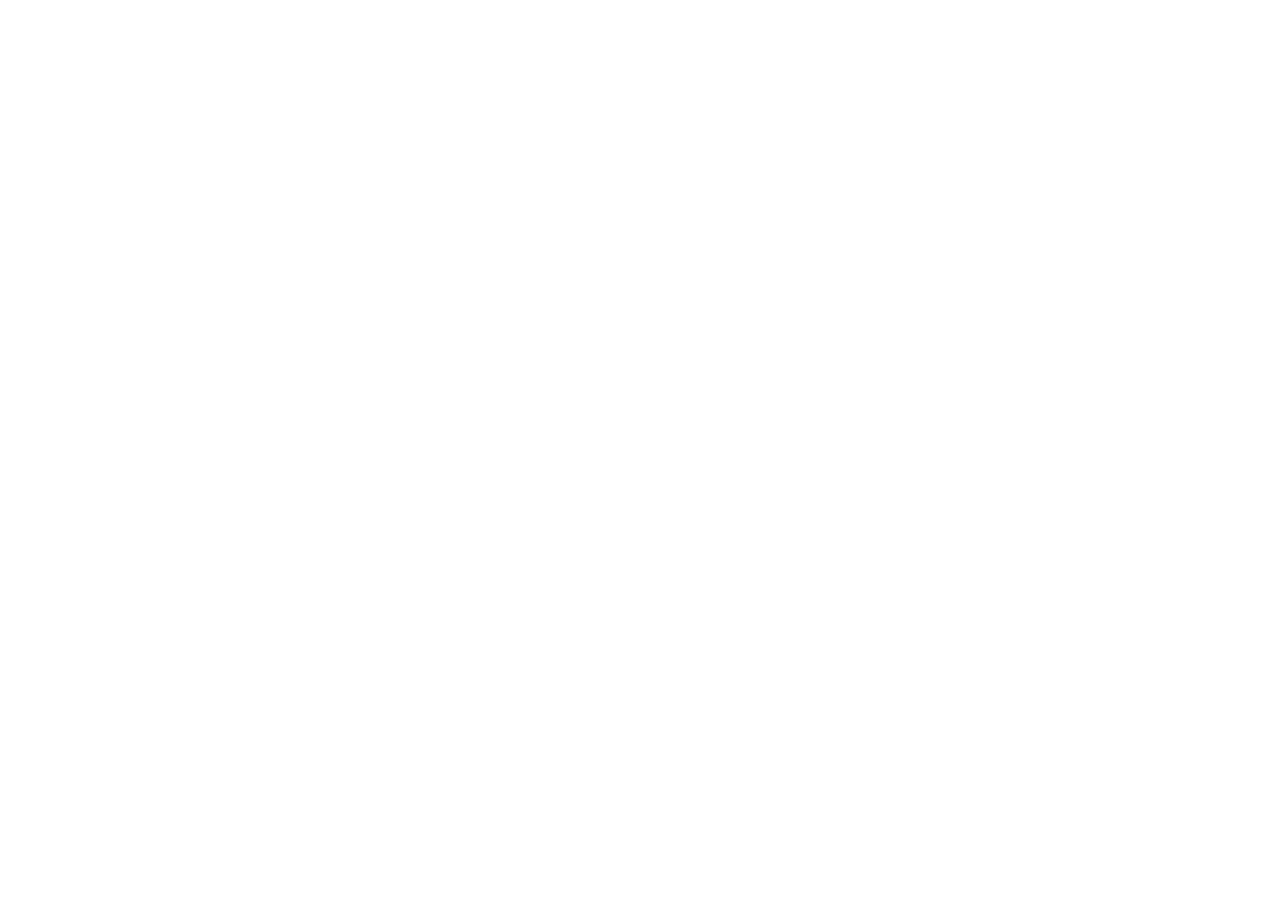
==== www/simply-code/index.html @ fb3fd599 "Add empty Simply-Code setup." ====
<!DOCTYPE HTML>
<html lang="en">
  <head>
    <meta charset="utf-8">
    <!-- Component CSS -->
    <style>
      /* QUnit iframe */
      .qunit-code {
        display: none;
      }
      iframe.qunit {
        border: 0;
        width: 100%;
        height: 0px;
      }

      /* code-method block */
      .sb-code-method {
        width: 100%;
      }
      .sb-component summary span[data-count] {
        font-weight: bold;
      }
      .sb-component summary span[data-count]:after {
        content: '(' attr(data-count) ')';
      }
      .sb-component summary span[data-count=""],
      .sb-component summary span[data-count="0"] {
        font-weight: normal;
      }
      .sb-component summary span[data-count=""]:after,
      .sb-component summary span[data-count="0"]:after {
        content: '';
      }
      /* HTML validator */
      .sb-html-valid,
      .sb-html-invalid {
        padding: 4px 10px;
        background-color: #D2E0E6;
        color: #2B81AF;
      }
      .sb-html-valid {
        border-top: 5px solid #C6E746; /* pass color from qunit */
        border-bottom-left-radius: 8px;
        border-bottom-right-radius: 8px;
        margin-bottom: 10px;
      }
      .sb-html-invalid {
        border-top: 5px solid #EE5757; /* fail color from qunit */
      }
      .sb-html-messages:not(.simply-empty) {
        padding: 4px 10px;
        border-bottom-left-radius: 8px;
        border-bottom-right-radius: 8px;
        margin-bottom: 10px;
        background-color: #D2E0E6;
        color: #2B81AF;
      }
      .sb-html-message:not(:last-child) {
        border-bottom: 1px solid #2B81AF;
      }
      .sb-html-message [data-simply-field=firstLine]:not(:empty):after {
        content: " - ";
      }

      /* App full preview */
      .sb-preview-code {
        display: none;
      }
      .sb-preview-data {
        display: none;
      }
      .sb-preview-code [data-simply-list-item]:last-child .trailingComma {
        display: none;
      }
      .sb-full-preview-container {
        height: calc(0.6 * 768px);
        width: calc(0.6 * 1280px);
      }
      iframe.sb-full-preview {
        width: 1280px;
        height: 768px;
        transform: scale(0.6);
        transform-origin: top left;
        position: absolute;
        background-color: white;
      }
      :root {
        --sb-component-preview-scale: 0.4;
      }
      iframe.sb-component-preview {
        width: calc(480px/var(--sb-component-preview-scale));
        height: calc(300px/var(--sb-component-preview-scale));
        transform: scale(var(--sb-component-preview-scale));
        transform-origin: top left;
        position: absolute;
        background-color: white;
      }
    </style>
    <!-- /Component CSS -->
    <!-- Head HTML -->
    <!-- base layout -->
    <link rel="stylesheet" href="css/style.css">
    <link rel="stylesheet" href="css/extra.css">
    <!-- Forward to https -->
    <script>
      if (document.location.protocol == "http:") {
        document.location.href = document.location.href.replace(/^http:/, "https:");
      }
    </script>
    <!-- /Head HTML -->
    <script>
      var simplyDataApi = {};
      var simplyApp = {};

      window.addEventListener("simply-content-loaded", function() {
        simply.bind = false;
        /* Raw API */
        var simplyRawApi = {
          url : "/api/",
          headers : {
            'Accept': 'application/json',
            'Content-Type': 'application/json'
          },
          encodeGetParams : function(params) {
            if (!params) {
              return "";
            }
            return Object.entries(params).map(function(keyvalue) {
              return "?" + keyvalue.map(encodeURIComponent).join("=")
            }).join("&");
          },
          get : function(endpoint, params={}) {
            if (!params.token && editor.pageData.token) {
              params.token = editor.pageData.token;
            }
            if (params.token) {
              this.headers['Authorization'] = "Bearer " + params.token;
              delete params.token;
            } else {
              delete this.headers.Authentication;
            }
            return fetch(simplyRawApi.url + endpoint + "/" + simplyRawApi.encodeGetParams(params), {
              mode : 'cors',
              headers: this.headers
            });
          },
          post : function(endpoint, params={}) {
            if (!params.token && editor.pageData.token) {
              params.token = editor.pageData.token;
            }
            if (params.token) {
              this.headers['Authorization'] = "Bearer " + params.token;
              delete params.token;
            } else {
              delete this.headers.Authentication;
            }
            return fetch(simplyRawApi.url + endpoint + "/", {
              mode : 'cors',
              headers: this.headers,
              method: "POST",
              body: JSON.stringify(params, null, "\t")
            });
          },
          postRaw : function(endpoint, params={}, body) {
            if (!params.token && editor.pageData.token) {
              params.token = editor.pageData.token;
            }
            if (params.token) {
              this.headers['Authorization'] = "Bearer " + params.token;
              delete params.token;
            } else {
              delete this.headers.Authentication;
            }
            return fetch(simplyRawApi.url + endpoint + "/", {
              mode : 'cors',
              headers: this.headers,
              method: "POST",
              body: body
            });
          },
          put : function(endpoint, params={}) {
            if (!params.token && editor.pageData.token) {
              params.token = editor.pageData.token;
            }
            if (params.token) {
              this.headers['Authorization'] = "Bearer " + params.token;
              delete params.token;
            } else {
              delete this.headers.Authentication;
            }
            return fetch(simplyRawApi.url + endpoint + "/", {
              mode: 'cors',
              headers: this.headers,
              method: "PUT",
              body: JSON.stringify(params, null, "\t")
            });
          },
          putRaw : function(endpoint, params={}, body) {
            if (!params.token && editor.pageData.token) {
              params.token = editor.pageData.token;
            }
            if (params.token) {
              this.headers['Authorization'] = "Bearer " + params.token;
              delete params.token;
            } else {
              delete this.headers.Authentication;
            }
            return fetch(simplyRawApi.url + endpoint + "/", {
              mode: 'cors',
              headers: this.headers,
              method: "PUT",
              body: body
            });
          },
          delete : function(endpoint, params={}) {
            if (!params.token && editor.pageData.token) {
              params.token = editor.pageData.token;
            }
            if (params.token) {
              this.headers['Authorization'] = "Bearer " + params.token;
              delete params.token;
            } else {
              delete this.headers.Authentication;
            }
            return fetch(simplyRawApi.url + endpoint + "/" + simplyRawApi.encodeGetParams(params), {
              mode : 'cors',
              headers: this.headers,
              method: "DELETE"
            });
          }
        };
        /* End of Raw API */

        /* Data API */
        simplyDataApi = {
          browse : function(path) {
            return simplyRawApi.get(path)
            .then(function(response) {
              if (response.status === 200) {
                return response.json();
              }
              throw new Error("browse failed", response.status);
            });
          },
          saveBaseComponentPart : function(component, part, contents) {
            return simplyRawApi.putRaw("base-components/" + component + "/" + part, {}, contents)
            .then(function(response) {
              if (response.status === 200) {
                return response.json();
              }
              throw new Error("saveBaseComponentPart failed", response.status);
            });
          },
          deleteBaseComponentPart : function(component, part) {
            return simplyRawApi.delete("base-components/" + component + "/" + part)
            .then(function(response) {
              if (response.status === 200) {
                return response.json();
              }
              throw new Error("deleteBaseComponentPart failed", response.status);
            });
          },
          deleteBaseComponent : function(component) {
            return simplyRawApi.delete("base-components/" + component)
            .then(function(response) {
              if (response.status === 200) {
                return response.json();
              }
              throw new Error("deleteComponent failed", response.status);
            });
          },
          getBaseComponent : function(component) {
            return simplyRawApi.get("base-components/" + component)
            .then(function(response) {
              if (response.status === 200) {
                return response.json();
              }
              throw new Error("getBaseComponent failed", response.status);
            });
          },
          listBaseComponents : function() {
            return simplyRawApi.get("base-components")
            .then(function(response) {
              if (response.status === 200) {
                return response.json();
              }
              throw new Error("listBaseComponents failed", response.status);
            });
          },
          getComponent : function(component) {
            return simplyRawApi.get("components/" + component)
            .then(function(response) {
              if (response.status === 200) {
                return response.json();
              }
              throw new Error("getComponent failed", response.status);
            });
          },
          saveComponentPart : function(component, part, contents) {
            return simplyRawApi.putRaw("components/" + component + "/" + part, {}, contents)
            .then(function(response) {
              if (response.status === 200) {
                return response.json();
              }
              throw new Error("saveComponentPart failed", response.status);
            });
          },
          deleteComponent : function(component) {
            return simplyRawApi.delete("components/" + component)
            .then(function(response) {
              if (response.status === 200) {
                return response.json();
              }
              throw new Error("deleteComponent failed", response.status);
            });
          },
          deleteComponentPart : function(component, part) {
            return simplyRawApi.delete("components/" + component + "/" + part)
            .then(function(response) {
              if (response.status === 200) {
                return response.json();
              }
              throw new Error("deleteComponentPart failed", response.status);
            });
          },
          listComponents : function() {
            return simplyRawApi.get("components")
            .then(function(response) {
              if (response.status === 200) {
                return response.json();
              }
              throw new Error("listComponents failed", response.status);
            });
          },
          getPage : function(component) {
            return simplyRawApi.get("pages/" + component)
            .then(function(response) {
              if (response.status === 200) {
                return response.json();
              }
              throw new Error("getPage failed", response.status);
            });
          },
          savePagePart : function(component, part, contents) {
            return simplyRawApi.putRaw("pages/" + component + "/" + part, {}, contents)
            .then(function(response) {
              if (response.status === 200) {
                return response.json();
              }
              throw new Error("savePagePart failed", response.status);
            });
          },
          deletePagePart : function(component, part) {
            return simplyRawApi.delete("pages/" + component + "/" + part)
            .then(function(response) {
              if (response.status === 200) {
                return response.json();
              }
              throw new Error("deletePagePart failed", response.status);
            });
          },
          deletePage : function(component) {
            return simplyRawApi.delete("pages/" + component)
            .then(function(response) {
              if (response.status === 200) {
                return response.json();
              }
              throw new Error("deleteComponent failed", response.status);
            });
          },
          savePageFramePart : function(part, contents) {
            return simplyRawApi.putRaw("page-frame/" + part, {}, contents)
            .then(function(response) {
              if (response.status === 200) {
                return response.json();
              }
              throw new Error("savePageFramePart failed", response.status);
            });
          },
          getPageFrame : function() {
            return simplyRawApi.get("page-frame")
            .then(function(response) {
              if (response.status === 200) {
                return response.json();
              }
              throw new Error("getPageFrame failed", response.status);
            });
          },
          listPages : function() {
            return simplyRawApi.get("pages")
            .then(function(response) {
              if (response.status === 200) {
                return response.json();
              }
              throw new Error("listPages failed", response.status);
            });
          },
          saveAppHtml : function(appHtml) {
            return simplyRawApi.putRaw("generated.html", {}, appHtml)
            .then(function(response) {
              if (response.status === 200) {
                return response.json();
              }
              throw new Error("saveAppHtml failed", response.status);
            });
          }
        };
        /* End of Data API */

        simplyApp = simply.app({
          /* Actions */
          actions: {
            getMainMenu : function() {
              return new Promise(function(resolve, reject) {
                return resolve(
	              [
	                {
	                   item : {
	                     innerHTML : "Base components",
	                     href : "#base",
                         "data-path" : "base-components"
	                   }
	                },
	                {
	                   item : {
	                     innerHTML : "Components",
	                     href : "#components",
                         "data-path" : "components"
                       }
                    },
                    {
                       item : {
                         innerHTML : "Page frame",
                         href : "#page-frame",
                         "data-path" : "page-frame"
                       }
                    },
                    {
                       item : {
                         innerHTML : "Pages",
                         href : "#pages",
                         "data-path" : "pages"
	                   }
	                }
	              ]
                );
              });
            },
            browse : function(path) {
              return simplyDataApi.browse(path)
              .catch(function(error) {
                return [];
              });
            },
            saveBaseComponent : function(component) {
              var promises = [];
              for (var name in component.parts) {
                if (component.parts[name].length) { 
                  promises.push(simplyDataApi.saveBaseComponentPart(component.id, name, JSON.stringify(component.parts[name])));
                } else {
                  editor.pageData.parts.forEach(function(part) {
                    if (part.id == name) {
                       promises.push(simplyDataApi.deleteBaseComponentPart(component.id, name));
                    }
                  });
                }
              };

              var meta = clone(component);
              delete meta.parts;
              promises.push(simplyDataApi.saveBaseComponentPart(meta.id, "meta", JSON.stringify(meta)));

              return Promise.all(promises)
              .then(function() {
                return true;
              });
            },
            deleteBaseComponent : function(component) {
              return simplyDataApi.deleteBaseComponent(component);
            },
            getBaseComponent : function(component) {
              return simplyDataApi.getBaseComponent(component);
            },
            listBaseComponents : function() {
              return simplyDataApi.listBaseComponents()
              .catch(function(error) {
                return [];
              });
            },
            getComponent : function(component) {
              return simplyDataApi.getComponent(component);
            },
            saveComponent : function(component) {
              var promises = [];
              for (var name in component.parts) {
                if (component.parts[name].length) { 
                  promises.push(simplyDataApi.saveComponentPart(component.id, name, JSON.stringify(component.parts[name])));
                } else {
                  editor.pageData.parts.forEach(function(part) {
                    if (part.id == name) {
                       promises.push(simplyDataApi.deleteComponentPart(component.id, name));
                    }
                  });
                }
              };

              var meta = clone(component);
              delete meta.parts;
              promises.push(simplyDataApi.saveComponentPart(meta.id, "meta", JSON.stringify(meta)));

              return Promise.all(promises)
              .then(function() {
                return true;
              });
            },
            deleteComponent : function(component) {
              return simplyDataApi.deleteComponent(component);
            },
            listComponents : function() {
              return simplyDataApi.listComponents()
              .catch(function(error) {
                return [];
              });
            },
            getPage : function(component) {
              return simplyDataApi.getPage(component);
            },
            savePage : function(component) {
              var promises = [];
              for (var name in component.parts) {
                if (component.parts[name].length) { 
                  promises.push(simplyDataApi.savePagePart(component.id, name, JSON.stringify(component.parts[name])));
                } else {
                  editor.pageData.parts.forEach(function(part) {
                    if (part.id == name) {
                       promises.push(simplyDataApi.deletePagePart(component.id, name));
                    }
                  });
                }
              };

              var meta = clone(component);
              delete meta.parts;
              promises.push(simplyDataApi.savePagePart(meta.id, "meta", JSON.stringify(meta)));

              return Promise.all(promises)
              .then(function() {
                return true;
              });
            },
            deletePage : function(component) {
              return simplyDataApi.deletePage(component);
            },
            getPageFrame : function() {
              return simplyDataApi.getPageFrame()
              .catch(function(error) {
                return [];
              });
            },
            savePageFrame : function(component) {
              var promises = [];
              for (var name in component.parts) {
                if (component.parts[name].length) { 
                  promises.push(simplyDataApi.savePageFramePart(name, JSON.stringify(component.parts[name])));
                }
              };

              var meta = clone(component);
              delete meta.parts;
              promises.push(simplyDataApi.savePageFramePart("meta", JSON.stringify(meta)));

              return Promise.all(promises)
              .then(function() {
                return true;
              });
            },
            listPages : function() {
              return simplyDataApi.listPages()
              .catch(function(error) {
                return [];
              });
            },
            saveAppHtml : function(appHtml) {
              return simplyDataApi.saveAppHtml(appHtml);
            },
            getBaseComponents : function() {
              var promises = [];
              return simplyApp.actions.listBaseComponents()
              .then(function(baseComponents) {
                baseComponents.forEach(function(baseComponent) {
                  promises.push(simplyApp.actions.getBaseComponent(baseComponent.id));
                });
              })
              .then(function() {
                return Promise.all(promises);
              });
            },
            getComponents : function() {
              var promises = [];
              return simplyApp.actions.listComponents()
              .then(function(components) {
                components.forEach(function(component) {
                  promises.push(simplyApp.actions.getComponent(component.id));
                });
              })
              .then(function() {
                return Promise.all(promises);
              });
            },
            getPages : function() {
              var promises = [];
              return simplyApp.actions.listPages()
              .then(function(pages) {
                pages.forEach(function(page) {
                  promises.push(simplyApp.actions.getPage(page.id));
                });
              })
              .then(function() {
                return Promise.all(promises);
              });
            },
            getAppData : function() {
              var appData = {
              };
              return simplyApp.actions.getPageFrame()
              .then(function(component) {
                var frame = {};
                component.forEach(function(part) {
                  if (part.id == "meta") {
                    return;
                  };
                  frame[part.id] = JSON.parse(part.contents);
                });
                appData.pageFrame = frame;
              })
              .then(function() {
                var promises = [
                  simplyApp.actions.getBaseComponents(),
                  simplyApp.actions.getComponents(),
                  simplyApp.actions.getPages()
                ];
                return Promise.all(promises);
              })
              .then(function(appComponents) {
                appComponents.forEach(function(appComponent) {
                  appComponent.forEach(function(component) {
                    component.forEach(function(part) {
                      if (part.id == "meta") {
                        return;
                      };

                      if (typeof appData[part.id] === "undefined") {
                        appData[part.id] = [];
                      }
                      parts = JSON.parse(part.contents);
                      parts.forEach(function(entry) {
                        appData[part.id].push(entry);
                      });
                    });
                  });
                });
              })
              .then(function() {
                if (appData["routes"]) {
                  appData["routes"].sort(function(a, b) {
                    if (a.route.length > b.route.length) {
                      return -1;
                    } else if (a.route.length < b.route.length) {
                      return 1;
                    } else {
                      return 0;
                    }
                  });
                }

                return appData;
              });
            }
          },
          /* /Actions */
          /* Commands */
          commands: {
            autoRunPreviews : function(el) {
              // var previewRunners = document.querySelectorAll(".sb-component[open] iframe.sb-preview,iframe.sb-full-preview");
              var previewRunners = document.querySelectorAll("iframe.sb-full-preview");
              previewRunners.forEach(function(previewRunner) {
                previewRunner.contentWindow.document.previewRunner = previewRunner;
                previewRunner.parentNode.querySelectorAll(".sb-preview-code [data-simply-list-item]:last-child .trailingComma").forEach(function(element) {
                  element.remove();
                });
                simplyApp.commands.resetPreview(previewRunner)
                .then(function(previewRunner) {
                  previewRunner.contentWindow.document.open();
                  previewRunner.contentWindow.document.write(previewRunner.parentNode.querySelector(".sb-preview-code").innerText);
                  previewRunner.contentWindow.document.close();
                });
              });

              var previewRunners = document.querySelectorAll("iframe.sb-component-preview");
              previewRunners.forEach(function(previewRunner) {
                previewRunner.contentWindow.document.previewRunner = previewRunner;
                previewRunner.parentNode.querySelectorAll(".sb-preview-code [data-simply-list-item]:last-child .trailingComma").forEach(function(element) {
                  element.remove();
                });
                simplyApp.commands.resetPreview(previewRunner)
                .then(function(previewRunner) {
	              previewRunner.contentWindow.document.open();
	              previewRunner.contentWindow.document.write(document.querySelector(".sb-preview-app-head").innerText);
	              previewRunner.contentWindow.document.write(previewRunner.parentNode.querySelector(".sb-preview-code").innerText);
	              previewRunner.contentWindow.document.write(document.querySelector(".sb-preview-app-foot").innerText);
	              previewRunner.contentWindow.document.close();
                  previewRunner.contentWindow.addEventListener("simply-content-loaded", function() {
                    previewRunner.contentWindow.editor.pageData = JSON.parse(previewRunner.parentNode.querySelector(".sb-preview-data").innerText);
                  });
                });
              });
            },
            resetPreview : function(el) {
              return new Promise(function(resolve, reject) {
                var newRunner = el.cloneNode(false);
                newRunner.addEventListener("load", function() {
                  resolve(newRunner);
                });
                el.parentNode.insertBefore(newRunner, el);
                el.remove();
              });
            },
            autoRunTests : function(el) {
              var testRunners = document.querySelectorAll(".sb-component[open] iframe.qunit");
              testRunners.forEach(function(testRunner) {
                simplyApp.commands.resetPreview(testRunner)
                .then(function(testRunner) {
                  testRunner.contentWindow.document.testRunner = testRunner;
                  testRunner.contentWindow.document.open();
                  testRunner.contentWindow.document.write(testRunner.parentNode.querySelector(".qunit-code").innerText);
                  testRunner.contentWindow.document.close();
                });
              });
            },
            codeMirrorInit : function() {
              var textareas = document.querySelectorAll(".sb-component[open] textarea[data-codemirror-mode]:not([style])");
              textareas.forEach(function(textarea) {
                var mode = "javascript";
                if (textarea.hasAttribute("data-codemirror-mode")) {
                  mode = textarea.getAttribute("data-codemirror-mode");
                }
                switch (mode) {
                  case "css":
                    // no change needed
                  break;
                  case "html":
                    mode = {
                      name: "html",
                      htmlMode : true,
                      matchClosing : true
                    }
                  break;
                  case "htmlmixed":
                    mode = {
                      name: "htmlmixed",
                      tags: {
                        style: [[null, null, "css"]],
                        script: [[null, null, "javascript"]]
                      }
                    };
                  break;
                  case "javascript":
                    // no change needed
                  break;
                  case "json":
                    mode = {
                      name : "javascript",
                      json : true
                    };
                  break;
                  default:
                    mode = "javascript";
                  break;
                }
                var cm = CodeMirror.fromTextArea(textarea, {
                  lineNumbers: true,
                  theme: "base16-dark",
                  mode: mode
                });
                cm.on("change", function(event) {
                  cm.getTextArea().dataBinding.set(cm.getValue());
                });
              });
            },
            addAction : function(el) {
              editor.pageData.component.parts.actions.push({});
            },
            addBodyHtml : function(el) {
              editor.pageData.component.parts.bodyHtml.push({});
            },
            addCommand : function(el) {
              editor.pageData.component.parts.commands.push({});
            },
            addComponentCss : function(el) {
              editor.pageData.component.parts.componentCss.push({});
            },
            addComponentTemplate : function(el) {
              editor.pageData.component.parts.componentTemplates.push({});
            },
            addDataApiMethod : function(el) {
              editor.pageData.component.parts.dataApi.push({});
            },
            addDataSource : function(el) {
              editor.pageData.component.parts.dataSources.push({});
            },
            addFootHtml : function(el) {
              editor.pageData.component.parts.footHtml.push({});
            },
            addHeadHtml : function(el) {
              editor.pageData.component.parts.headHtml.push({});
            },
            addPageCss : function(el) {
              editor.pageData.component.parts.pageCss.push({});
            },
            addPageTemplate : function(el) {
              editor.pageData.component.parts.pageTemplates.push({});
            },
            addTest : function(el) {
              el.previousElementSibling.dataBinding.config.data.tests.push({});
            },
            addRawApiMethod : function(el) {
              editor.pageData.component.parts.rawApi.push({});
            },
            addRoute : function(el) {
              editor.pageData.component.parts.routes.push({});
            },
            addSorter : function(el) {
              editor.pageData.component.parts.sorters.push({});
            },
            addTransformer : function(el) {
              editor.pageData.component.parts.transformers.push({});
            },
            deleteEntry : function(el) {
              if (!confirm("Delete this?")) {
                return;
              }
              var target = el;
              while (!target.hasAttribute("data-simply-list-item")) {
                target = target.parentNode;
              }
              var parent = target.parentNode;
              target.parentNode.removeChild(target);
            },
            initEditors : function(el) {
              if (el.parentNode.hasAttribute("open")) {
                el.parentNode.removeAttribute("open");
              } else {
                el.parentNode.setAttribute("open", "");
              }
              simplyApp.commands.codeMirrorInit();
              simplyApp.commands.autoRunTests();
            },
            navigate : function(el) {
              if (el.hasAttribute("href")) {
                document.location.href = el.getAttribute("href");
              } else if (el.querySelector("[href]")) {
                document.location.href = el.querySelector("[href]").getAttribute("href");
              }
            },
            collapseMenu : function(el) {
              if (!el.hasAttribute("open")) {
                return simplyApp.commands.expandMenu(el);
              }
              el.removeAttribute("open");
              el.querySelector("ul").dataBinding.set([]);
            },
            expandMenu : function(el) {
              if (el.hasAttribute("open")) {
                return simplyApp.commands.collapseMenu(el);
              }
              el.setAttribute("open", "");
              var path = el.querySelector("a").getAttribute("data-path");
              var link =  el.querySelector("a").href;
              simplyApp.actions.browse(path)
              .then(function(components) {
                var menu = [];
                components.forEach(function(component) {
                  menu.push(
                    {
                      item : {
                        innerHTML : component.id,
                        href : link + "/" + component.id
                      }
                    }
                  );
                });
                el.querySelector("ul").dataBinding.set(menu);
              });
            },
            saveBaseComponent : function() {
              simplyApp.actions.saveBaseComponent(editor.pageData.component)
              .then(function() {
                editor.pageData.alerts.unshift({
                  "data-simply-template" : "info",
                  "message" : "BaseComponent saved.",
                  "state" : "new"
                });
              });
            },
            deleteBaseComponent : function() {
              if (!confirm("Delete base component?")) {
                return;
              }
              simplyApp.actions.deleteBaseComponent(
                editor.pageData.component.id
              )
              .then(function() {
                editor.pageData.alerts.unshift({
                  "data-simply-template" : "info",
                  "message" : "BaseComponent deleted.",
                  "state" : "new"
                });
                document.location.hash="base/";
              });
            },
            createBaseComponent : function() {
              var newComponent = editor.pageData.newComponent;
              simplyApp.actions.saveBaseComponent(newComponent)
              .then(function() {
                editor.pageData.alerts.unshift({
                  "data-simply-template" : "info",
                           "message" : "BaseComponent created.",
                       "state" : "new"
                });
                document.location.hash="base/" + newComponent.id;
              });
            },
            saveComponent : function() {
              simplyApp.actions.saveComponent(editor.pageData.component)
              .then(function() {
                editor.pageData.alerts.unshift({
                  "data-simply-template" : "info",
                  "message" : "Component saved.",
                  "state" : "new"
                });
              });
            },
            deleteComponent : function() {
              if (!confirm("Delete component?")) {
                return;
              }
              simplyApp.actions.deleteComponent(
                editor.pageData.component.id
              )
              .then(function() {
                editor.pageData.alerts.unshift({
                  "data-simply-template" : "info",
                  "message" : "Component deleted.",
                  "state" : "new"
                });
                document.location.hash="components/";
              });
            },
            createComponent : function() {
              var newComponent = editor.pageData.newComponent;
              simplyApp.actions.saveComponent(newComponent)
              .then(function() {
                editor.pageData.alerts.unshift({
                  "data-simply-template" : "info",
                           "message" : "Component created.",
                       "state" : "new"
                });
                document.location.hash="components/" + newComponent.id;
              });
            },
            savePage : function() {
              simplyApp.actions.savePage(editor.pageData.component)
              .then(function() {
                editor.pageData.alerts.unshift({
                  "data-simply-template" : "info",
                  "message" : "Page saved.",
                  "state" : "new"
                });
              });
            },
            deletePage : function() {
              if (!confirm("Delete page?")) {
                return;
              }
              simplyApp.actions.deletePage(
                editor.pageData.component.id
              )
              .then(function() {
                editor.pageData.alerts.unshift({
                  "data-simply-template" : "info",
                  "message" : "Page deleted.",
                  "state" : "new"
                });
                document.location.hash="pages/";
              });
            },
            savePageFrame : function() {
              simplyApp.actions.savePageFrame(editor.pageData.component)
              .then(function() {
                editor.pageData.alerts.unshift({
                  "data-simply-template" : "info",
                  "message" : "Page frame saved.",
                  "state" : "new"
                });
              });
            },
            createPage : function() {
              var newComponent = editor.pageData.newComponent;
              simplyApp.actions.savePage(newComponent)
              .then(function() {
                editor.pageData.alerts.unshift({
                  "data-simply-template" : "info",
                           "message" : "Page created.",
                       "state" : "new"
                });
                document.location.hash="pages/" + newComponent.id;
              });
            },
            saveAppHtml : function() {
              var appHtml = document.querySelector(".sb-preview-code").innerText;
              appHtml = appHtml.replaceAll(/^(\n)+/g, '');
              appHtml = appHtml.replaceAll(/(\n)+/g, '\n');
              simplyApp.actions.saveAppHtml(appHtml)
              .then(function() {
                editor.pageData.alerts.unshift({
                  "data-simply-template" : "info",
                  "message" : "App published!",
                  "state" : "new"
                });
              });
            }
          },
          /* /Commands */
          /* Routes */
          routes: {
            "#components/:component" : function(params) {
              editor.pageData.app = {};
              simplyApp.actions.getAppData()
              .then(function(appData) {
                editor.pageData.app = appData;
              })
              .then(function() {
                return simplyApp.actions.getComponent(params.component);
              })
              .then(function(parts) {
                var component = {
                  id : params.component
                };

                parts = parts.filter(function(part) {
                  if (part.id == "meta") {
                    component = JSON.parse(part.contents);
                    component.id = params.component;
                    return false;
                  }
                  return true;
                });
                if (typeof component.parts === "undefined") {
                  component.parts = {
                    componentTemplates : [],
                    componentCss : [],
                    commands : [],
                    actions : [],
                    dataApi : [],
                    routes : [],
                    transformers : [],
                    dataSources : [],
                    sorters : []
                  };
                }
                var count = {};
                parts.forEach(function(part) {
                  component.parts[part.id] = JSON.parse(part.contents);
                  count[part.id] = component.parts[part.id].length;
                });
                editor.pageData.component = component;
                editor.pageData.parts = parts;
                editor.pageData.count = count;
                editor.pageData.page = "Edit component";
              })
              .then(function() {
                setTimeout(function() { // FIXME: Wait for the CSS to be available;
                  simplyApp.commands.autoRunPreviews();
                }, 1000);
              });
            },
            "#pages/:component" : function(params) {
              editor.pageData.app = {};
              simplyApp.actions.getAppData()
              .then(function(appData) {
                editor.pageData.app = appData;
              })
              .then(function() {
                return simplyApp.actions.getPage(params.component);
              })
              .then(function(parts) {
                var component = {
                  id : params.component
                };

                parts = parts.filter(function(part) {
                  if (part.id == "meta") {
                    component = JSON.parse(part.contents);
                    component.id = params.component;
                    return false;
                  }
                  return true;
                });
                if (typeof component.parts === "undefined") {
                  component.parts = {
                    pageTemplates : [],
                    pageCss : [],
                    commands : [],
                    actions : [],
                    dataApi : [],
                    routes : [],
                    transformers : [],
                    dataSources : [],
                    sorters : []
                  };
                }
                var count = {};
                parts.forEach(function(part) {
                  component.parts[part.id] = JSON.parse(part.contents);
                  count[part.id] = component.parts[part.id].length;
                });
                editor.pageData.component = component;
                editor.pageData.parts = parts;
                editor.pageData.count = count;
                editor.pageData.page = "Edit page";
              })
              .then(function() {
                setTimeout(function() { // FIXME: Wait for the CSS to be available;
                  simplyApp.commands.autoRunPreviews();
                }, 1000);
              });
            },
            "#base/:component" : function(params) {
              simplyApp.actions.getBaseComponent(params.component)
              .then(function(parts) {
                var component = {
                  id : params.component
                };

                parts = parts.filter(function(part) {
                  if (part.id == "meta") {
                    component = JSON.parse(part.contents);
                    component.id = params.component;
                    return false;
                  }
                  return true;
                });
                if (typeof component.parts === "undefined") {
                  component.parts = {
                    headHtml : [],
                    bodyHtml : [],
                    footHtml : [],
                    commands : [],
                    actions : [],
                    routes : [],
                    rawApi : []
                  };
                }
                var count = {};
                parts.forEach(function(part) {
                  component.parts[part.id] = JSON.parse(part.contents);
                  count[part.id] = component.parts[part.id].length;
                });
                editor.pageData.component = component;
                editor.pageData.parts = parts;
                editor.pageData.count = count;
                editor.pageData.page = "Edit base component";
              });
            },
            "#components" : function() {
              simplyApp.actions.listComponents()
              .then(function(components) {
                editor.pageData.components = components;
                editor.pageData.page = "List components";
              });
            },
            "#page-frame" : function() {
              simplyApp.actions.getPageFrame()
              .then(function(parts) {
                var component = {
                  id : "page-frame"
                };

                parts = parts.filter(function(part) {
                  if (part.id == "meta") {
                    component = JSON.parse(part.contents);
                    component.id = "page-frame";
                    return false;
                  }
                  return true;
                });
                if (typeof component.parts === "undefined") {
                  component.parts = {};
                }
                parts.forEach(function(part) {
                  component.parts[part.id] = JSON.parse(part.contents);
                });
                editor.pageData.component = component;
                editor.pageData.count = {};
                editor.pageData.page = "Edit page frame";
              });
            },
            "#publish" : function() {
              editor.pageData.app = {};
              simplyApp.actions.getAppData()
              .then(function(appData) {
                editor.pageData.app = appData;
                editor.pageData.page = "Publish App";
              })
              .then(function() {
                simplyApp.commands.autoRunPreviews();
              });
            },
            "#pages" : function() {
              simplyApp.actions.listPages()
              .then(function(components) {
                editor.pageData.components = components;
                editor.pageData.page = "Pages";
              });
            },
            "#base" : function() {
              simplyApp.actions.listBaseComponents()
              .then(function(components) {
                editor.pageData.components = components;
                editor.pageData.page = "Base components";
              });
            },
            "/" : function() {
              simplyApp.actions.listComponents()
              .then(function(components) {
                editor.pageData.components = components;
                editor.pageData.page = "List components";
              });
            }
          }
          /* /Routes */
        });

        function clone(ob) {
          return JSON.parse(JSON.stringify(ob));
        }

        function updateDataSource(name) {
          document.querySelectorAll('[data-simply-data="'+name+'"]').forEach(function(list) {
            editor.list.applyDataSource(list, name);
            list.dataBindingPaused = 0;
          });
        }
      });
    </script>
  </head>
  <body>
    <!-- Body HTML -->
    <!-- Load main menu -->
    <script>
      window.addEventListener("simply-content-loaded", function() {
        simplyApp.actions.getMainMenu()
        .then(function(menu) {
          editor.pageData.menu = menu;
        });
      });
    </script>
    <!-- HTML structure -->

    <div class="simply-toasts">
      <ul class="simply-toasts simply-space" data-simply-list="alerts">
        <template data-simply-template="error">
          <li class="simply-toast simply-toast-error simply-toast-autohide" data-simply-field="state" data-simply-content="attributes" data-simply-attributes="data-state">
            <div class="simply-space" data-simply-field="message"></div>
          </li>
        </template>
        <template data-simply-template="warning">
          <li class="simply-toast simply-toast-warning simply-toast-autohide" data-simply-field="state" data-simply-content="attributes" data-simply-attributes="data-state">
            <div class="simply-space" data-simply-field="message"></div>
          </li>
        </template>
        <template data-simply-template="info">
          <li class="simply-toast simply-toast-info simply-toast-autohide" data-simply-field="state" data-simply-content="attributes" data-simply-attributes="data-state">
            <div class="simply-space" data-simply-field="message"></div>
          </li>
        </template>
      </ul>
    </div>

    <!-- Toast styles -->

    <style>
      .simply-toasts {
        position: relative;
        z-index: 101;
      }
    </style>

    <!-- /Body HTML -->
    <!-- Component HTML templates -->
    <template id="componentActions">
      <details class="sb-component">
        <summary data-simply-command="initEditors" title="Actions provide the internal API for the app to use. It is called by routes and commands, and makes use of the Data API. Actions should not do any DOM access.">
          <span data-simply-field="count.actions" data-simply-content="attributes" data-simply-attributes="data-count">
            Actions
          </span>
          <span class="sb-controls">
            <button class="sb-button" data-simply-command="addAction">Add action</button>
          </span>
        </summary>
        <div class="sb-code-method" data-simply-list="component.parts.actions">
          <template>
            <div class="sb-part">
              <div class="sb-part-header">
                <div class="sb-tabs">
                  <input class="sb-tab" data-simply-field="action" placeholder="Action name, eg getItemList">
                  <label class="sb-tab">
                    <input type="radio" name="actionEditor" checked value="code" data-simply-field="editor">
                    <span>Code</span>
                  </label>
                  <label class="sb-tab">
                    <input type="radio" name="actionEditor" value="tests" data-simply-field="editor">
                    <span>Tests</span>
                  </label>
                </div>
                <div class="sb-options">
                  <button class="sb-button" data-simply-command="deleteEntry">Delete action</button>
                </div>
              </div>
              <div class="sb-editors" data-simply-field="editor" data-simply-content="template" data-simply-default-template="code">
                <template data-simply-template="code">
                  <div class="sb-editor-code">
                    <textarea data-codemirror-mode="javascript" data-simply-field="code" placeholder="function() {...}"></textarea>
                    <div is="simply-component" rel="componentQUnitActionRunner"></div>
                  </div>
                </template>
                <template data-simply-template="tests">
                  <div class="sb-editor-code">
                    <div is="simply-component" rel="componentQUnitTests"></div>
                  </div>
                </template>
              </div>
            </div>
          </template>
        </div>
      </details>
    </template>
    <template id="componentBodyHtml">
      <details class="sb-component">
        <summary data-simply-command="initEditors" title="These are added to the top of the &lt;body&gt; of the HTML">
          <span data-simply-field="count.bodyHtml" data-simply-content="attributes" data-simply-attributes="data-count">
            Additional body HTML
          </span>
          <span class="sb-controls">
            <button class="sb-button" data-simply-command="addBodyHtml">Add body HTML</button>
          </span>
        </summary>
        <div class="sb-code-method" data-simply-list="component.parts.bodyHtml">
          <template>
            <div class="sb-part">
              <div class="sb-part-header">
                <div class="sb-tabs">
                  <input class="sb-tab" data-simply-field="name" placeholder="Name">
                </div>
                <div class="sb-options">
                  <button class="sb-button" data-simply-command="deleteEntry">Delete HTML</button>
                </div>
              </div>
              <div class="sb-editors">
                <div class="sb-editor-code">
                  <textarea data-codemirror-mode="htmlmixed" data-simply-field="code" placeholder="<link rel='stylesheet'..."></textarea>
                  <div is="simply-component" rel="componentHtmlValidator"></div>
                </div>
              </div>
            </div>
          </template>
        </div>
      </details>
    </template>
    <template id="componentCommands">
      <details class="sb-component">
        <summary data-simply-command="initEditors" title="Commands come from user interaction on the DOM, for instance clicking a button. Commands are aware of the DOM, and use actions to execute logic.">
          <span data-simply-field="count.commands" data-simply-content="attributes" data-simply-attributes="data-count">
            Commands
          </span>
          <span class='sb-controls'>
            <button class="sb-button" data-simply-command="addCommand">Add command</button>
          </span>
        </summary>
        <div class="sb-code-method" data-simply-list="component.parts.commands">
          <template>
            <div class="sb-part">
              <div class="sb-part-header">
                <div class="sb-tabs">
                  <input class="sb-tab" data-simply-field="command" placeholder="Command name, eg getItemList">
                  <label class="sb-tab">
                    <input type="radio" name="commandEditor" checked value="code" data-simply-field="editor">
                    <span>Code</span>
                  </label>
                  <label class="sb-tab">
                    <input type="radio" name="commandEditor" value="tests" data-simply-field="editor">
                    <span>Tests</span>
                  </label>
                </div>
                <div class="sb-options">
                  <button class="sb-button" data-simply-command="deleteEntry">Delete command</button>
                </div>
              </div>
              <div class="sb-editors" data-simply-field="editor" data-simply-content="template" data-simply-default-template="code">
                <template data-simply-template="code">
                  <div class="sb-editor-code">
                    <textarea data-codemirror-mode="javascript" data-simply-field="code" placeholder="function() {...}"></textarea>
                    <div is="simply-component" rel="componentQUnitCommandRunner"></div>
                  </div>
                </template>
                <template data-simply-template="tests">
                  <div class="sb-editor-code">
                    <div is="simply-component" rel="componentQUnitTests"></div>
                  </div>
                </template>
              </div>
            </div>
          </template>
        </div>
      </details>
    </template>
    <template id="componentComponentCss">
      <details class="sb-component">
        <summary data-simply-command="initEditors" title="Set component CSS - this CSS is globally available.">
          <span data-simply-field="count.componentCss" data-simply-content="attributes" data-simply-attributes="data-count">
            Component CSS collections
          </span>
          <span class="sb-controls">
            <button class="sb-button" data-simply-command="addComponentCss">Add CSS collection</button>
          </span>
        </summary>
        <div class="sb-code-method" data-simply-list="component.parts.componentCss">
          <template>
            <div class="sb-part">
              <div class="sb-part-header">
                <div class="sb-tabs">
                  <input class="sb-tab" data-simply-field="name" placeholder="Name this CSS collection">
                </div>
                <div class="sb-options">
                  <button class="sb-button" data-simply-command="deleteEntry">Delete CSS</button>
                </div>
              </div>
              <div class="sb-editors">
                <div class="sb-editor-code">
                  <textarea data-codemirror-mode="css" data-simply-field="code" placeholder="div {...}"></textarea>
                </div>
              </div>
            </div>
          </template>
        </div>
      </details>
    </template>
    <template id="componentComponentTemplate">
      <details class="sb-component">
        <summary data-simply-command="initEditors" title="These templates are used to build up page templates.">
          <span data-simply-field="count.componentTemplates" data-simply-content="attributes" data-simply-attributes="data-count">
            Component HTML template
          </span>
          <span class="sb-controls">
            <button class="sb-button" data-simply-command="addComponentTemplate">Add component HTML template</button>
          </span>
        </summary>
        <div class="sb-code-method" data-simply-list="component.parts.componentTemplates">
          <template>
            <div class="sb-part">
              <div class="sb-part-header">
                <div class="sb-tabs">
                  <input class="sb-tab" data-simply-field="component" placeholder="Component name">
                  <label class="sb-tab">
                    <input type="radio" name="actionEditor" checked value="code" data-simply-field="editor">
                    <span>Code</span>
                  </label>
                  <label class="sb-tab">
                    <input type="radio" name="actionEditor" value="sampledata" data-simply-field="editor">
                    <span>Sample data</span>
                  </label>
                </div>
                <div class="sb-options">
                  <button class="sb-button" data-simply-command="deleteEntry">Delete HTML</button>
                </div>
              </div>
              <div class="sb-editors sb-dual-preview">
                <div class="sb-editor-code" data-simply-field="editor" data-simply-content="template" data-simply-default-template="code">
                  <template data-simply-template="code">
                    <textarea data-codemirror-mode="htmlmixed" data-simply-field="code" placeholder="<main><div>Component Html</div></main>"></textarea>
                  </template>
                  <template data-simply-template="sampledata">
                    <textarea data-codemirror-mode="json" data-simply-field="sampledata" placeholder="{}"></textarea>
                  </template>
                </div>
                <div class="sb-previews">
                  <div is="simply-component" rel="componentPreview"></div>
                </div>
              </div>
              <div is="simply-component" rel="componentHtmlValidator"></div>
            </div>
          </template>
        </div>
      </details>
      <div is="simply-component" rel="componentPreviewAppHead"></div>
      <div is="simply-component" rel="componentPreviewAppFoot"></div>
    </template>
    <template id="componentDataApi">
      <details class="sb-component">
        <summary data-simply-command="initEditors" title="The Data API layer provides functions to load en store data types. Makes use of the Raw API and provides data for actions">
          <span data-simply-field="count.dataApi" data-simply-content="attributes" data-simply-attributes="data-count">
            Data API
          </span>
          <span class="sb-controls">
            <button class="sb-button" data-simply-command="addDataApiMethod">Add method</button>
          </span>
        </summary>
        <div class="sb-code-method" data-simply-list="component.parts.dataApi">
          <template>
            <div class="sb-part">
              <div class="sb-part-header">
                <div class="sb-tabs">
                  <input class="sb-tab" data-simply-field="method" placeholder="API method name, eg getItemList">
                </div>
                <div class="sb-options">
                  <button class="sb-button" data-simply-command="deleteEntry">Delete method</button>
                </div>
              </div>
              <div class="sb-editors">
                <div class="sb-editor-code">
                  <textarea data-codemirror-mode="javascript" data-simply-field="code" placeholder="function() {...}"></textarea>
                </div>
              </div>
            </div>
          </template>
        </div>
      </details>
    </template>
    <template id="componentDataSources">
      <details class="sb-component">
        <summary data-simply-command="initEditors" title="Data sources provide list information from an external data source. Use this to provide lists that are not part of the subject of the page. Used as data-simply-data on data-simply-lists">
          <span data-simply-field="count.dataSources" data-simply-content="attributes" data-simply-attributes="data-count">
            Data sources
          </span>
          <span class="sb-controls">
            <button class="sb-button" data-simply-command="addDataSource">Add data source</button>
          </span>
        </summary>
        <div class="sb-code-method" data-simply-list="component.parts.dataSources">
          <template>
            <div class="sb-part">
              <div class="sb-part-header">
                <div class="sb-tabs">
                  <input class="sb-tab" data-simply-field="dataSource" placeholder="Data source name, eg itemList">
                </div>
                <div class="sb-options">
                  <button class="sb-button" data-simply-command="deleteEntry">Delete data source</button>
                </div>
              </div>
              <div class="sb-editors">
                <div class="sb-editor-code">
                  <textarea data-codemirror-mode="javascript" data-simply-field="code" placeholder="function() {...}"></textarea>
                </div>
              </div>
            </div>
          </template>
        </div>
      </details>
    </template>
    <template id="componentDescription">
      <details class="sb-component">
        <summary title="Describe this component for your own use.">
          Description
        </summary>
        <textarea placeholder="Describe this component" data-simply-field="component.description"></textarea>
      </details>
    </template>
    <template id="componentFootHtml">
      <details class="sb-component">
        <summary data-simply-command="initEditors" title="These templates are added just before the &lt;/body&gt; in the HTML">
          <span data-simply-field="count.footHtml" data-simply-content="attributes" data-simply-attributes="data-count">
            Additional foot HTML
          </span>
          <span class="sb-controls">
            <button class="sb-button" data-simply-command="addFootHtml">Add foot HTML</button>
          </span>
        </summary>
        <div class="sb-code-method" data-simply-list="component.parts.footHtml">
          <template>
            <div class="sb-part">
              <div class="sb-part-header">
                <div class="sb-tabs">
                  <input class="sb-tab" data-simply-field="name" placeholder="Name">
                </div>
                <div class="sb-options">
                  <button class="sb-button" data-simply-command="deleteEntry">Delete HTML</button>
                </div>
              </div>
              <div class="sb-editors">
                <div class="sb-editor-code">
                  <textarea data-codemirror-mode="htmlmixed" data-simply-field="code" placeholder="<link rel='stylesheet'..."></textarea>
                  <div is="simply-component" rel="componentHtmlValidator"></div>
                </div>
              </div>
            </div>
          </template>
        </div>
      </details>
    </template>
    <template id="componentHeadHtml">
      <details class="sb-component">
        <summary data-simply-command="initEditors" title="These are added to the &lt;head&gt; section of the HTML">
          <span data-simply-field="count.headHtml" data-simply-content="attributes" data-simply-attributes="data-count">
            Additional head HTML
          </span>
          <span class="sb-controls">
	    <button class="sb-button" data-simply-command="addHeadHtml">Add head HTML</button>
          </span>
        </summary>
        <div class="sb-code-method" data-simply-list="component.parts.headHtml">
          <template>
            <div class="sb-part">
              <div class="sb-part-header">
                <div class="sb-tabs">
                  <input class="sb-tab" data-simply-field="name" placeholder="Name">
                </div>
                <div class="sb-options">
                  <button class="sb-button" data-simply-command="deleteEntry">Delete head HTML</button>
                </div>
              </div>
              <div class="sb-editors">
                <div class="sb-editor-code">
                  <textarea data-codemirror-mode="htmlmixed" data-simply-field="code" placeholder="<link rel='stylesheet'..."></textarea>
                  <div is="simply-component" rel="componentHtmlValidator"></div>
                </div>
              </div>
            </div>
          </template>
        </div>
      </details>
    </template>
    <template id="componentPageCss">
      <details class="sb-component">
        <summary data-simply-command="initEditors" title="Set page specific CSS - this CSS is only used for this page and is removed when we are on another page.">
          <span data-simply-field="count.pageCss" data-simply-content="attributes" data-simply-attributes="data-count">
            Page CSS collections
          </span>
          <span class="sb-controls">
            <button class="sb-button" data-simply-command="addPageCss">Add CSS collection</button>
          </span>
        </summary>
        <div class="sb-code-method" data-simply-list="component.parts.pageCss">
          <template>
            <div class="sb-part">
              <div class="sb-part-header">
                <div class="sb-tabs">
                  <input class="sb-tab" data-simply-field="name" placeholder="Name this CSS collection">
                </div>
                <div class="sb-options">
                  <button class="sb-button" data-simply-command="deleteEntry">Delete CSS</button>
                </div>
              </div>
              <div class="sb-editors">
                <div class="sb-editor-code">
                  <textarea data-codemirror-mode="css" data-simply-field="code" placeholder="div {...}"></textarea>
                </div>
              </div>
            </div>
          </template>
        </div>
      </details>
    </template>
    <template id="componentPageFrame">
      <details class="sb-component">
        <summary data-simply-command="initEditors" title="These make up the page frame together with the Simply App parts.">
          Page frame
        </summary>

        <div class="sb-part">
          <div class="sb-part-header">
            <div class="sb-tabs">
              <label class="sb-tab">HTML start/HTML end</label>
            </div>
            <div class="sb-options">
              <button class="sb-button" data-simply-command="resetFrameHtmlStart">Reset to default</button>
            </div>
          </div>
          <div class="sb-editors">
            <div class="sb-editor-code sb-dual">
              <textarea data-codemirror-mode="htmlmixed" data-simply-field="component.parts.htmlStart" placeholder="<!DOCTYPE...">
&lt;!DOCTYPE HTML>
&lt;html lang="en"></textarea>
              <textarea data-codemirror-mode="htmlmixed" data-simply-field="component.parts.htmlEnd" placeholder="</html>">
&lt;/html></textarea>
            </div>
          </div>
        </div>

        <div class="sb-part">
          <div class="sb-part-header">
            <div class="sb-tabs">
              <label class="sb-tab">Head start/Head end</label>
            </div>
            <div class="sb-options">
              <button class="sb-button" data-simply-command="resetFrameHeadStart">Reset to default</button>
            </div>
          </div>
          <div class="sb-editors">
            <div class="sb-editor-code sb-dual">
              <textarea data-codemirror-mode="htmlmixed" data-simply-field="component.parts.headStart" placeholder="<head>">
&lt;head>
  &lt;meta charset="utf-8"></textarea>
              <textarea data-codemirror-mode="htmlmixed" data-simply-field="component.parts.headEnd" placeholder="</head>">
&lt;/head></textarea>
            </div>
          </div>
        </div>

        <div class="sb-part">
          <div class="sb-part-header">
            <div class="sb-tabs">
              <label class="sb-tab">Body start/Body end</label>
            </div>
            <div class="sb-options">
              <button class="sb-button" data-simply-command="resetFrameBodyStart">Reset to default</button>
            </div>
          </div>
          <div class="sb-editors">
            <div class="sb-editor-code sb-dual">
              <textarea data-codemirror-mode="htmlmixed" data-simply-field="component.parts.bodyStart" placeholder="<body>">
&lt;body></textarea>
              <textarea data-codemirror-mode="htmlmixed" data-simply-field="component.parts.bodyEnd" placeholder="</body>">
&lt;/body></textarea>
            </div>
          </div>
        </div>

        <div class="sb-part">
          <div class="sb-part-header">
            <div class="sb-tabs">
              <label class="sb-tab">Body contents start/Body contents end</label>
            </div>
            <div class="sb-options">
              <button class="sb-button" data-simply-command="resetFrameBodyContent">Reset to default</button>
            </div>
          </div>
          <div class="sb-editors">
            <div class="sb-editor-code sb-dual">
              <textarea data-codemirror-mode="htmlmixed" data-simply-field="component.parts.bodyContentStart" placeholder="<main>">
  &lt;header data-simply-path="/" data-simply-field="header" data-simply-content="template" data-simply-default-value="Header"&gt;
    &lt;template data-simply-template='Header' rel="header"&gt;&lt;/template&gt;
  &lt;/header&gt;
  &lt;nav>
    &lt;div is="simply-component" rel="menu">&lt;/div>
  &lt;/nav>
  &lt;div class="main" data-simply-field="page" data-simply-content="template"></textarea>
              <textarea data-codemirror-mode="htmlmixed" data-simply-field="component.parts.bodyContentEnd" placeholder="</main>">
&lt;/div></textarea>
            </div>
          </div>
        </div>

        <div class="sb-part">
          <div class="sb-part-header">
            <div class="sb-tabs">
              <label class="sb-tab">Page preview start/Page preview end</label>
            </div>
            <div class="sb-options">
              <button class="sb-button" data-simply-command="resetFrameBodyContent">Reset to default</button>
            </div>
          </div>
          <div class="sb-editors">
            <div class="sb-editor-code sb-dual">
              <textarea data-codemirror-mode="htmlmixed" data-simply-field="component.parts.bodyPagePreviewContentStart" placeholder="<main>">
  &lt;header data-simply-path="/" data-simply-field="header" data-simply-content="template" data-simply-default-value="Header"&gt;
    &lt;template data-simply-template='Header' rel="header"&gt;&lt;/template&gt;
  &lt;/header&gt;
  &lt;nav>
    &lt;div is="simply-component" rel="menu">&lt;/div>
  &lt;/nav>
  &lt;div class="main"></textarea>
              <textarea data-codemirror-mode="htmlmixed" data-simply-field="component.parts.bodyPagePreviewContentEnd" placeholder="</main>">
&lt;/div></textarea>
            </div>
          </div>
        </div>

        <div class="sb-part">
          <div class="sb-part-header">
            <div class="sb-tabs">
              <label class="sb-tab">Component preview start/Component preview end</label>
            </div>
            <div class="sb-options">
              <button class="sb-button" data-simply-command="resetFrameBodyContent">Reset to default</button>
            </div>
          </div>
          <div class="sb-editors">
            <div class="sb-editor-code sb-dual">
              <textarea data-codemirror-mode="htmlmixed" data-simply-field="component.parts.bodyComponentPreviewContentStart" placeholder="<main>">
&lt;div class="main"></textarea>
              <textarea data-codemirror-mode="htmlmixed" data-simply-field="component.parts.bodyComponentPreviewContentEnd" placeholder="</main>">
&lt;/div></textarea>
            </div>
          </div>
        </div>

      </details>
    </template>
    <template id="componentPageTemplate">
      <details class="sb-component">
        <summary data-simply-command="initEditors" title="These templates are used in routes to set the HTML of the requested page.">
          <span data-simply-field="count.pageTemplates" data-simply-content="attributes" data-simply-attributes="data-count">
            Page HTML template
          </span>
          <span class="sb-controls">
            <button class="sb-button" data-simply-command="addPageTemplate">Add page HTML template</button>
          </span>
        </summary>
        <div class="sb-code-method" data-simply-list="component.parts.pageTemplates">
          <template>
            <div class="sb-part">
              <div class="sb-part-header">
                <div class="sb-tabs">
                  <input class="sb-tab" data-simply-field="page" placeholder="Page name">
                  <label class="sb-tab">
                    <input type="radio" name="actionEditor" checked value="code" data-simply-field="editor">
                    <span>Code</span>
                  </label>
                  <label class="sb-tab">
                    <input type="radio" name="actionEditor" value="sampledata" data-simply-field="editor">
                    <span>Sample data</span>
                  </label>
                </div>
                <div class="sb-options">
                  <button class="sb-button" data-simply-command="deleteEntry">Delete HTML</button>
                </div>
              </div>
              <div class="sb-editors sb-dual">
                <div class="sb-editor-code" data-simply-field="editor" data-simply-content="template" data-simply-default-template="code">
                  <template data-simply-template="code">
                    <textarea data-codemirror-mode="htmlmixed" data-simply-field="code" placeholder="<main><div>Page contents</div></main>"></textarea>
                  </template>
                  <template data-simply-template="sampledata">
                    <textarea data-codemirror-mode="json" data-simply-field="sampledata" placeholder="{}"></textarea>
                  </template>
                </div>
                <div class="sb-previews">
                  <div is="simply-component" rel="pagePreview"></div>
                </div>
              </div>
              <div is="simply-component" rel="componentHtmlValidator"></div>
            </div>
          </template>
        </div>
      </details>
      <div is="simply-component" rel="pagePreviewAppHead"></div>
      <div is="simply-component" rel="pagePreviewAppFoot"></div>
    </template>
    <template id="componentQUnitTests">
      <div class="sb-editor-qunit-tests">
        <div class="sb-tests" data-simply-list="tests">
          <template>
            <div class="sb-test">
              <div class="sb-test-header">
                <div class="sb-tabs">
                  <input class="sb-tab" data-simply-field="name" placeholder="Test name">
                </div>
                <div class="sb-options">
                  <button class="sb-button" data-simply-command="deleteEntry">Delete test</button>
                </div>
              </div>
              <div class="sb-test-editor">
                <textarea data-codemirror-mode="javascript" data-simply-field="test-code" placeholder="function() {...}"></textarea>
              </div>
            </div>
           </template>
        </div>
        <button class="sb-button" data-simply-command="addTest">Add test</button>
      </div>
    </template>
    <template id="componentQUnitCommandRunner">
      <div class="qunit-runner">
        <iframe class="qunit"></iframe>
        <div class="qunit-code">
<pre>
&lt;!DOCTYPE HTML>
&lt;html lang="nl">
  &lt;head>
</pre>
<pre class="head">
  &lt;meta charset="utf-8">
  &lt;title>QUnit test&lt;/title>
  &lt;link rel="stylesheet" href="//code.jquery.com/qunit/qunit-1.19.0.css">
  &lt;style>
    html,body { padding: 0; margin: 0 }
    #qunit-header { display: none; }
    #qunit-tests a { display: none; }
    #qunit-testrunner-toolbar { display: none; }
    #qunit-userAgent { display: none; }
  &lt;/style>
</pre>
<pre>
  &lt;/head>
  &lt;body>
</pre>
<pre class="body">
  &lt;div id="qunit">&lt;/div>
  &lt;div id="qunit-fixture">&lt;/div>
  &lt;script src="//code.jquery.com/qunit/qunit-1.19.0.js">&lt;/script>
</pre>
<pre class="commands">
  &lt;script>
    var commands = {
</pre>
<pre class="command">
    <span data-simply-field="command"></span> : <span data-simply-field="code" data-simply-transformer="indentCode" data-indent=8></span>
</pre>
<pre>
    };
  &lt;/script>
</pre>
<pre>
  &lt;script>
    QUnit.config.reorder = false;
    QUnit.done(function() {
        document.testRunner.style.height = document.body.offsetHeight + "px";
    });
    QUnit.module("[Command] <span data-simply-field="command"></span>");
</pre>
            <div data-simply-list="tests">
              <template>
<pre>
    QUnit.test(
    "<span data-simply-field="name"></span>",
<span data-simply-field="test-code" data-simply-transformer="htmlEscape" data-indent=8></span>
    );
</pre>
              </template>
            </div>
<pre>
  &lt;/script>
</pre>
<pre>
&lt;/body>
&lt;/html>
</pre>
        </div>
      </div>
    </template>
    <template id="componentQUnitActionRunner">
      <div class="qunit-runner">
        <iframe class="qunit"></iframe>
        <div class="qunit-code">
<pre>
&lt;!DOCTYPE HTML>
&lt;html lang="nl">
  &lt;head>
</pre>
<pre class="head">
  &lt;meta charset="utf-8">
  &lt;title>QUnit test&lt;/title>
  &lt;link rel="stylesheet" href="//code.jquery.com/qunit/qunit-1.19.0.css">
  &lt;style>
    html,body { padding: 0; margin: 0 }
    #qunit-header { display: none; }
    #qunit-tests a { display: none; }
    #qunit-testrunner-toolbar { display: none; }
    #qunit-userAgent { display: none; }
  &lt;/style>
</pre>
<pre>
  &lt;/head>
  &lt;body>
</pre>
<pre class="body">
  &lt;div id="qunit">&lt;/div>
  &lt;div id="qunit-fixture">&lt;/div>
  &lt;script src="//code.jquery.com/qunit/qunit-1.19.0.js">&lt;/script>
</pre>
<pre class="actions">
  &lt;script>
    var actions = {
</pre>
<pre class="action">
    <span data-simply-field="action"></span> : <span data-simply-field="code" data-simply-transformer="indentCode" data-indent=8></span>
</pre>
<pre>
    };
  &lt;/script>
</pre>
<pre>
  &lt;script>
    QUnit.config.reorder = false;
    QUnit.module("[Action] <span data-simply-field="action"></span>");
</pre>
            <div data-simply-list="tests">
              <template>
<pre>
    QUnit.test(
    "<span data-simply-field="name"></span>",
<span data-simply-field="test-code" data-simply-transformer="htmlEscape" data-indent=8></span>
    );
</pre>
              </template>
            </div>
<pre>
  &lt;/script>
</pre>
<pre>
&lt;/body>
&lt;/html>
</pre>
        </div>
      </div>
    </template>
    <template id="componentRawApi">
      <details class="sb-component">
        <summary data-simply-command="initEditors" title="The Raw API layer provides lower level functions to access an API. It handles things like authentication, connection, encoding and the likes. It exposes 'get', 'post' methods.">
          <span data-simply-field="count.rawApi" data-simply-content="attributes" data-simply-attributes="data-count">
            Raw API
          </span>
          <span class="sb-controls">
            <button class="sb-button" data-simply-command="addRawApiMethod">Add method</button>
          </span>
        </summary>
        <div class="sb-code-method" data-simply-list="component.parts.rawApi">
          <template>
            <div class="sb-part">
              <div class="sb-part-header">
                <div class="sb-tabs">
                  <input class="sb-tab" data-simply-field="method" placeholder="API method name, eg getItemList">
                </div>
                <div class="sb-options">
                  <button class="sb-button" data-simply-command="deleteEntry">Delete method</button>
                </div>
              </div>
              <div class="sb-editors">
                <div class="sb-editor-code">
                  <textarea data-codemirror-mode="javascript" data-simply-field="code" placeholder="function() {...}"></textarea>
                </div>
              </div>
            </div>
          </template>
        </div>
      </details>
    </template>
    <template id="componentRoutes">
      <details class="sb-component">
        <summary data-simply-command="initEditors" title="Routes provide a translation from a URL to something the app should do. Routes make use of actions to fetch or store data">
          <span data-simply-field="count.routes" data-simply-content="attributes" data-simply-attributes="data-count">
            Routes
          </span>
          <span class="sb-controls">
            <button class="sb-button" data-simply-command="addRoute">Add route</button>
          </span>
        </summary>
        <div class="sb-code-method" data-simply-list="component.parts.routes">
          <template>
            <div class="sb-part">
              <div class="sb-part-header">
                <div class="sb-tabs">
                  <input class="sb-tab" data-simply-field="route" placeholder="#route/:variable">
                </div>
                <div class="sb-options">
                  <button class="sb-button" data-simply-command="deleteEntry">Delete route</button>
                </div>
              </div>
              <div class="sb-editors">
                <div class="sb-editor-code">
                  <textarea data-codemirror-mode="javascript" data-simply-field="code" placeholder="function() {...}"></textarea>
                </div>
              </div>
            </div>
          </template>
        </div>
      </details>
    </template>
    <template id="componentSorters">
      <details class="sb-component">
        <summary data-simply-command="initEditors" title="Sorters are utility function that are used to sort arrays, used in datasources, actions.">
          <span data-simply-field="count.sorters" data-simply-content="attributes" data-simply-attributes="data-count">
            Sorters
          </span>
          <span class="sb-controls">
            <button class="sb-button" data-simply-command="addSorter">Add sorter</button>
          </span>
        </summary>
        <div class="sb-code-method" data-simply-list="component.parts.sorters">
          <template>
            <div class="sb-part">
              <div class="sb-part-header">
                <div class="sb-tabs">
                  <input class="sb-tab" data-simply-field="sorter" placeholder="Sorter name, eg sortByDescription">
                </div>
                <div class="sb-options">
                  <button class="sb-button" data-simply-command="deleteEntry">Delete sorter</button>
                </div>
              </div>
              <div class="sb-editors">
                <div class="sb-editor-code">
                  <textarea data-codemirror-mode="javascript" data-simply-field="code" placeholder="function() {...}"></textarea>
                </div>
              </div>
            </div>
          </template>
        </div>
      </details>
    </template>
    <template id="componentTransformers">
      <details class="sb-component">
        <summary data-simply-command="initEditors" title="Transformers provide a last moment change to data, just before it is rendered. Use as a value of data-simply-transform on a data-simply-field">
          <span data-simply-field="count.transformers" data-simply-content="attributes" data-simply-attributes="data-count">
            Transformers
          </span>
          <span class="sb-controls">
            <button class="sb-button" data-simply-command="addTransformer">Add transformer</button>
          </span>
        </summary>
        <div class="sb-code-method" data-simply-list="component.parts.transformers">
          <template>
            <div class="sb-part">
              <div class="sb-part-header">
                <div class="sb-tabs">
                  <input class="sb-tab" data-simply-field="transformer" placeholder="Transformer name, eg itemNameFromId">
                  <label class="sb-tab" title="Render code transforms the data from what is stored into what the user sees. Extract takes the data as provided from the DOM and transforms it for storage">
                    <input type="radio" checked name="transformerEditor" value="code" data-simply-field="editor">
                    <span>Render/Extract</span>
                  </label>
                  <label class="sb-tab">
                    <input type="radio" name="transformerEditor" value="tests" data-simply-field="editor">
                    <span>Tests</span>
                  </label>
                </div>
                <div class="sb-options">
                  <button class="sb-button" data-simply-command="deleteEntry">Delete transformer</button>
                </div>
              </div>
              <div class="sb-editors" data-simply-field="editor" data-simply-content="template" data-simply-default-template="code">
                <template data-simply-template="code">
                  <div class="sb-editor-code sb-dual">
                    <textarea data-codemirror-mode="javascript" data-simply-field="render-code" placeholder="function() {...}"></textarea>
                    <textarea data-codemirror-mode="javascript" data-simply-field="extract-code" placeholder="function() {...}"></textarea>
                  </div>
                </template>
                <template data-simply-template="tests">
                  <div class="sb-editor-code">
                    <div is="simply-component" rel="componentQUnitTests"></div>
                  </div>
                </template>
              </div>
            </div>
          </template>
        </div>
      </details>
    </template>
    <template id="header">
      <h1>Simply Code - Build something awesome!</h1>
      <div class="sb-controls">
        <a href="#publish" class="sb-button">Preview and publish!</a>
      </div>
    </template>
    <template id="componentHtmlValidator">
      <div data-simply-field="code" data-simply-transformer="validateHtml"></div>
      <div class="sb-html-messages" data-simply-list="validateResult.messages">
        <template>
          <div class="sb-html-message">
            <span data-simply-field="message"></span><br>
            <span data-simply-field="extract" data-simply-transformer="escapeHtml"></span> on line <span data-simply-field="firstLine"></span> <span data-simply-field="lastLine"></span>
          </div>
        </template>
      </div>
    </template>
    <template id="menu">
       <ul data-simply-list="menu">
          <template>
             <li data-simply-command="expandMenu">
               <a data-simply-command="navigate" href="#" data-simply-field="item"></a>
               <div is="simply-component" rel="menu"></div>
             </li>
          </template>
       </ul>
    </template>
    <template id="componentPreviewAppHead">
        <div class="sb-preview-code sb-preview-app-head">
<pre data-simply-field="app.pageFrame.htmlStart" data-simply-transformer="htmlEscape">
&lt;!DOCTYPE HTML>
&lt;html lang="en">
</pre>
<pre data-simply-field="app.pageFrame.headStart" data-simply-transformer="htmlEscape" data-indent=2>
  &lt;head>
    &lt;meta charset="utf-8">
</pre>
<div is="simply-component" rel="simplyPreviewComponentCss"></div>
<div is="simply-component" rel="simplyPreviewHeadHtml"></div>
<div is="simply-component" rel="simplyPreviewPageCss"></div>
<pre data-simply-field="app.pageFrame.headEnd" data-simply-transformer="htmlEscape" data-indent=2>
  &lt;/head>
</pre>
<pre data-simply-field="app.pageFrame.bodyStart" data-simply-transformer="htmlEscape" data-indent=2>
  &lt;body>
</pre>
    <div is="simply-component" rel="simplyPreviewComponentHtmlTemplates"></div>
<pre data-simply-field="app.pageFrame.bodyComponentPreviewContentStart" data-simply-transformer="htmlEscape" data-indent=4>
  &lt;div class="main"&gt;
</pre>
        </div>
    </template>
    <template id="componentPreviewAppFoot">
        <div class="sb-preview-code sb-preview-app-foot">
<pre data-simply-field="app.pageFrame.bodyComponentPreviewContentEnd" data-simply-transformer="htmlEscape" data-indent=4>
  &lt;/div&gt;
</pre>
<div is="simply-component" rel="simplyPreviewSimplyBaseScripts"></div>
<div is="simply-component" rel="simplyPreviewFootHtml"></div>
<pre data-simply-field="app.pageFrame.bodyEnd" data-simply-transformer="htmlEscape" data-indent=2>
  &lt;/body>
</pre>
<pre data-simply-field="app.pageFrame.htmlEnd" data-simply-transformer="htmlEscape">
&lt;/html>
</pre>
        </div>
    </template>
    <template id="componentPreview">
      <div class="sb-component-preview-container">
        <iframe class="sb-component-preview"></iframe>
        <div class="sb-preview-code">
<pre>
      <span data-simply-field="code" data-simply-transformer="htmlEscape" data-indent=4></span>
</pre>
        </div>
        <div class="sb-preview-data">
<pre>
      <span data-simply-field="sampledata" data-simply-transformer="htmlEscape" data-indent=4></span>
</pre>
        </div>
      </div>
    </template>
    <template id="pagePreview">
      <div class="sb-component-preview-container">
        <iframe class="sb-component-preview"></iframe>
        <div class="sb-preview-code">
<pre>
      <span data-simply-field="code" data-simply-transformer="htmlEscape" data-indent=4></span>
</pre>
        </div>
        <div class="sb-preview-data">
<pre>
      <span data-simply-field="sampledata" data-simply-transformer="htmlEscape" data-indent=4></span>
</pre>
        </div>
      </div>
    </template>
    <template id="pagePreviewAppHead">
        <div class="sb-preview-code sb-preview-app-head">
<pre data-simply-field="app.pageFrame.htmlStart" data-simply-transformer="htmlEscape">
&lt;!DOCTYPE HTML>
&lt;html lang="en">
</pre>
<pre data-simply-field="app.pageFrame.headStart" data-simply-transformer="htmlEscape" data-indent=2>
  &lt;head>
    &lt;meta charset="utf-8">
</pre>
<div is="simply-component" rel="simplyPreviewComponentCss"></div>
<div is="simply-component" rel="simplyPreviewHeadHtml"></div>
<div is="simply-component" rel="simplyPreviewPageCss"></div>
<pre data-simply-field="app.pageFrame.headEnd" data-simply-transformer="htmlEscape" data-indent=2>
  &lt;/head>
</pre>
<pre data-simply-field="app.pageFrame.bodyStart" data-simply-transformer="htmlEscape" data-indent=2>
  &lt;body>
</pre>
    <div is="simply-component" rel="simplyPreviewComponentHtmlTemplates"></div>
<pre data-simply-field="app.pageFrame.bodyPagePreviewContentStart" data-simply-transformer="htmlEscape" data-indent=4>
  &lt;header data-simply-path="/" data-simply-field="header" data-simply-content="template" data-simply-default-value="Header"&gt;
    &lt;template data-simply-template='Header' rel="header"&gt;&lt;/template&gt;
  &lt;/header&gt;
  &lt;nav&gt;
    &lt;div is="simply-component" rel="menu"&gt;&lt;/div&gt;
  &lt;/nav&gt;
  &lt;div class="main"&gt;
</pre>
      </div>
    </template>
    <template id="pagePreviewAppFoot">
        <div class="sb-preview-code sb-preview-app-foot">
<pre data-simply-field="app.pageFrame.bodyPagePreviewContentEnd" data-simply-transformer="htmlEscape" data-indent=4>
  &lt;/div&gt;
</pre>
<div is="simply-component" rel="simplyPreviewSimplyBaseScripts"></div>
<div is="simply-component" rel="simplyPreviewFootHtml"></div>
<pre data-simply-field="app.pageFrame.bodyEnd" data-simply-transformer="htmlEscape" data-indent=2>
  &lt;/body>
</pre>
<pre data-simply-field="app.pageFrame.htmlEnd" data-simply-transformer="htmlEscape">
&lt;/html>
</pre>
        </div>
    </template>
    <template id="simplyPreviewFullApp">
<pre data-simply-field="app.pageFrame.htmlStart" data-simply-transformer="htmlEscape">
&lt;!DOCTYPE HTML>
&lt;html lang="en">
</pre>
<div is="simply-component" rel="simplyPreviewFullAppHead"></div>
<div is="simply-component" rel="simplyPreviewFullAppBody"></div>
<pre data-simply-field="app.pageFrame.htmlEnd" data-simply-transformer="htmlEscape">
&lt;/html>
</pre>
</template>
    <template id="simplyPreviewFullAppHead">
<pre data-simply-field="app.pageFrame.headStart" data-simply-transformer="htmlEscape" data-indent=2>
  &lt;head>
    &lt;meta charset="utf-8">
</pre>
<div is="simply-component" rel="simplyPreviewComponentCss"></div>
<div is="simply-component" rel="simplyPreviewHeadHtml"></div>
<div is="simply-component" rel="simplyPreviewSimplyApp"></div>
<pre data-simply-field="app.pageFrame.headEnd" data-simply-transformer="htmlEscape" data-indent=2>
  &lt;/head>
</pre>
</template>
<template id="simplyPreviewComponentCss">
<pre>
    &lt;!-- Component CSS -->
    &lt;style&gt;
</pre>
<div data-simply-list="app.componentCss">
<template>
<pre class="componentCss">
      /* <span data-simply-field="name"></span> */<br>
<span data-simply-field="code" data-simply-transformer="htmlEscape" data-indent=6></span>
</pre>
</template>
</div>
<pre>
    &lt;/style&gt;
    &lt;!-- /Component CSS -->
</pre>
</template>
    <template id="simplyPreviewHeadHtml">
<pre>
    &lt;!-- Head HTML -->
</pre>
<div data-simply-list="app.headHtml">
<template>
<pre class="headHtml">
    &lt;!-- <span data-simply-field="name"></span> --><br>
<span data-simply-field="code" data-simply-transformer="htmlEscape" data-indent=4></span>
</pre>
</template>
</div>
<pre>
    &lt;!-- /Head HTML -->
</pre>
</template>
    <template id="simplyPreviewRawApi">
<pre>
        /* Raw API */
        var simplyRawApi = {
</pre>
<div data-simply-list="app.rawApi">
<template>
<pre class="rawApiMethod">
          <span data-simply-field="method"></span> : <span data-simply-field="code" data-simply-transformer="indentCode" data-indent=10></span><span class="trailingComma">,</span>
</pre>
</template>
</div>
<pre>
        };
        /* End of Raw API */
</pre>
</template>
    <template id="simplyPreviewDataApi">
<pre>
        /* Data API */
        simplyDataApi = {
</pre>
<div data-simply-list="app.dataApi">
<template>
<pre class="rawApiMethod">
          <span data-simply-field="method"></span> : <span data-simply-field="code" data-simply-transformer="indentCode" data-indent=10></span><span class="trailingComma">,</span>
</pre>
</template>
</div>
<pre>
        };
        /* End of Data API */
</pre>
</template>
    <template id="simplyPreviewActions">
<pre>
          /* Actions */
          actions: {
</pre>
<div data-simply-list="app.actions">
<template>
<pre class="action">
            <span data-simply-field="action"></span> : <span data-simply-field="code" data-simply-transformer="indentCode" data-indent=12></span><span class="trailingComma">,</span>
</pre>
</template>
</div>
<pre>
          },
          /* /Actions */
</pre>
</template>
    <template id="simplyPreviewCommands">
<pre>
          /* Commands */
          commands: {
</pre>
<div data-simply-list="app.commands">
<template>
<pre class="command">
            <span data-simply-field="command"></span> : <span data-simply-field="code" data-simply-transformer="indentCode" data-indent=12></span><span class="trailingComma">,</span>
</pre>
</template>
</div>
<pre>
          },
          /* /Commands */
</pre>
</template>
    <template id="simplyPreviewRoutes">
<pre>
          /* Routes */
          routes: {
</pre>
<div data-simply-list="app.routes">
<template>
<pre class="route">
            "<span data-simply-field="route"></span>" : <span data-simply-field="code" data-simply-transformer="indentCode" data-indent=12></span><span class="trailingComma">,</span>
</pre>
</template>
</div>
<pre>
          }
          /* /Routes */
</pre>
</template>
    <template id="simplyPreviewAppUtils">
<pre>
        function clone(ob) {
          return JSON.parse(JSON.stringify(ob));
        }

        function updateDataSource(name) {
          document.querySelectorAll('[data-simply-data="'+name+'"]').forEach(function(list) {
            editor.list.applyDataSource(list, name);
            list.dataBindingPaused = 0;
          });
        }
</pre>
</template>
    <template id="simplyPreviewSimplyApp">
<pre>
    &lt;script&gt;
      var simplyDataApi = {};
      var simplyApp = {};

      window.addEventListener("simply-content-loaded", function() {
        simply.bind = false;
</pre>
<div is="simply-component" rel="simplyPreviewRawApi"></div>
<div is="simply-component" rel="simplyPreviewDataApi"></div>
<pre>
        simplyApp = simply.app({
</pre>
<div is="simply-component" rel="simplyPreviewActions"></div>
<div is="simply-component" rel="simplyPreviewCommands"></div>
<div is="simply-component" rel="simplyPreviewRoutes"></div>
<pre>
        });
</pre>
<div is="simply-component" rel="simplyPreviewAppUtils"></div>
<pre>
      });
    &lt;/script&gt;
</pre>
</template>
    <template id="simplyPreviewFullAppBody">
<pre data-simply-field="app.pageFrame.bodyStart" data-simply-transformer="htmlEscape" data-indent=2>
  &lt;body>
</pre>
<div is="simply-component" rel="simplyPreviewBodyHtml"></div>
<div is="simply-component" rel="simplyPreviewComponentHtmlTemplates"></div>
<pre data-simply-field="app.pageFrame.bodyContentStart" data-simply-transformer="htmlEscape" data-indent=4>
  &lt;header data-simply-path="/" data-simply-field="header" data-simply-content="template" data-simply-default-value="Header"&gt;
    &lt;template data-simply-template='Header' rel="header"&gt;&lt;/template&gt;
  &lt;/header&gt;
  &lt;nav&gt;
    &lt;div is="simply-component" rel="menu"&gt;&lt;/div&gt;
  &lt;/nav&gt;
  &lt;div class="main" data-simply-field="page" data-simply-content="template"&gt;
</pre>
<div is="simply-component" rel="simplyPreviewPageHtmlTemplates"></div>
<pre data-simply-field="app.pageFrame.bodyContentEnd" data-simply-transformer="htmlEscape" data-indent=4>
  &lt;/div>
</pre>
<div is="simply-component" rel="simplyPreviewSimplyBaseScripts"></div>
<div is="simply-component" rel="simplyPreviewTransformers"></div>
<div is="simply-component" rel="simplyPreviewSorters"></div>
<div is="simply-component" rel="simplyPreviewDataSources"></div>
<div is="simply-component" rel="simplyPreviewFootHtml"></div>
<pre data-simply-field="app.pageFrame.bodyEnd" data-simply-transformer="htmlEscape" data-indent=2>
  &lt;/body>
</pre>
</template>
    <template id="simplyPreviewBodyHtml">
<pre>
    &lt;!-- Body HTML -->
</pre>
<div data-simply-list="app.bodyHtml">
<template>
<pre class="bodyHtml">
    &lt;!-- <span data-simply-field="name"></span> --><br>
<span data-simply-field="code" data-simply-transformer="htmlEscape" data-indent=4></span>
</pre>
</template>
</div>
<pre>
    &lt;!-- /Body HTML -->
</pre>
</template>
    <template id="simplyPreviewComponentHtmlTemplates">
<pre>
    &lt;!-- Component HTML templates -->
</pre>
<div data-simply-list="app.componentTemplates">
<template>
<pre class="componentTemplate">
    &lt;template id="<span data-simply-field="component"></span>"&gt;
<span data-simply-field="code" data-simply-transformer="htmlEscape" data-indent=6></span>
    &lt;/template&gt;
</pre>
</template>
</div>
<pre>
    &lt;!-- /Component HTML templates -->
</pre>
</template>
    <template id="simplyPreviewPageHtmlTemplates">
<pre>
    &lt;!-- Page HTML templates -->
</pre>
<div data-simply-list="app.pageTemplates">
<template>
<pre class="pageTemplate">
    &lt;template data-simply-template="<span data-simply-field="page"></span>"&gt;
<span data-simply-field="code" data-simply-transformer="htmlEscape" data-indent=8></span>
    &lt;/template&gt;
</pre>
</template>
</div>
<pre>
    &lt;!-- /Page HTML templates -->
</pre>
</template>
    <template id="simplyPreviewSimplyBaseScripts">
<pre>
    &lt;script src="/js/simply.everything.js">&lt;/script>
    &lt;script src="/js/simply-edit.js" data-api-key="muze">&lt;/script>
</pre>
</template>
    <template id="simplyPreviewTransformers">
<pre>
    &lt;script>
</pre>
<pre>
      /* Transformers */
      editor.transformers = {
</pre>
<div data-simply-list="app.transformers">
<template>
<pre class="transformer">
      "<span data-simply-field="transformer"></span>" : {
        render : <span data-simply-field="render-code" data-simply-transformer="indentCode" data-indent=10></span>,
        extract : <span data-simply-field="extract-code" data-simply-transformer="indentCode" data-indent=10></span>
      }<span class="trailingComma">,</span>
</pre>
</template>
</div>
<pre>
      };
      /* /Transformers */
    &lt;/script>
</pre>
</template>
    <template id="simplyPreviewSorters">
<pre>
    &lt;script&gt;
      // load sorters
    &lt;/script&gt;
</pre>
</template>
    <template id="simplyPreviewDataSources">
<pre>
    &lt;script&gt;
      window.addEventListener("simply-content-loaded", function() {
      // load datasources
      });
    &lt;/script&gt;
</pre>
</template>
    <template id="simplyPreviewFootHtml">
<pre>
    &lt;!-- Foot HTML -->
</pre>
<div data-simply-list="app.footHtml">
<template>
<pre class="footHtml">
    &lt;!-- <span data-simply-field="name"></span> --><br>
<span data-simply-field="code" data-simply-transformer="htmlEscape" data-indent=4></span>
</pre>
</template>
</div>
<pre>
    &lt;!-- /Foot HTML -->
</pre>
</template>
    <template id="componentAppFullPreview">
<div class="sb-full-preview-container">
  <iframe class="sb-full-preview"></iframe>
  <div class="sb-preview-code">
<div is="simply-component" rel="simplyPreviewFullApp"></div>
  </div>
</div>
</template>

    <!-- /Component HTML templates -->

    <header data-simply-path="/" data-simply-field="header" data-simply-content="template" data-simply-default-value="Header">
      <template data-simply-template='Header' rel="header"></template>
    </header>
    <nav>
      <div is="simply-component" rel="menu"></div>
    </nav>
    <div class="main" data-simply-field="page" data-simply-content="template">
      <!-- Page HTML templates -->
      <template data-simply-template="Edit base component">
        <main>
          <div class="sb-header">
            <h1>Edit base component: <span data-simply-field="component.id"></span></h1>
            <div class="sb-controls">
              <button class="sb-button" data-simply-command="saveBaseComponent">Save</button>
              <button class="sb-button" data-simply-command="deleteBaseComponent">Delete</button>
            </div>
          </div>
          <div is="simply-component" rel="componentDescription"></div>
          <div is="simply-component" rel="componentHeadHtml"></div>
          <div is="simply-component" rel="componentBodyHtml"></div>
          <div is="simply-component" rel="componentFootHtml"></div>
          <div is="simply-component" rel="componentCommands"></div>
          <div is="simply-component" rel="componentActions"></div>
          <div is="simply-component" rel="componentRoutes"></div>
          <div is="simply-component" rel="componentRawApi"></div>
        </main>
      </template>
      <template data-simply-template="Base components">
        <main>
          <h1>Base components</h1>
          <ul class="sb-components-list" data-simply-list="components">
            <template>
              <li data-simply-command="navigate">
                <a href="#" data-simply-field="id" data-simply-content="fixed" data-simply-transformer="baseComponentLink"><span data-simply-field="id"></span></a>
                <p data-simply-field="description"></p>
              </li>
            </template>
          </ul>
          <h1>Add base component</h1>
          <div class="sb-part">
            <div class="sb-part-header">
              <div class="sb-tabs">
                <input data-simply-field="newComponent.id" class="sb-tab" placeholder="Name your component">
              </div>
              <div class="sb-options">
                <button class="sb-button" data-simply-command="createBaseComponent">Create</button>
              </div>
            </div>
            <div class="sb-editors">
              <div class="sb-editor-code">
                <textarea data-simply-field="newComponent.description" placeholder="Describe what this component should do, for your own use."></textarea>
              </div>
            </div>
          </div>
        </main>
      </template>
      <template data-simply-template="Edit component">
        <main>
          <div class="sb-header">
            <h1>Edit component: <span data-simply-field="component.id"></span></h1>
            <div class="sb-controls">
              <button class="sb-button" data-simply-command="saveComponent">Save</button>
              <button class="sb-button" data-simply-command="deleteComponent">Delete</button>
            </div>
          </div>
          <div is="simply-component" rel="componentDescription"></div>
          <div is="simply-component" rel="componentComponentTemplate"></div>
          <div is="simply-component" rel="componentComponentCss"></div>
          <div is="simply-component" rel="componentCommands"></div>
          <div is="simply-component" rel="componentActions"></div>
          <div is="simply-component" rel="componentDataApi"></div>
          <div is="simply-component" rel="componentRoutes"></div>
          <div is="simply-component" rel="componentTransformers"></div>
          <div is="simply-component" rel="componentDataSources"></div>
          <div is="simply-component" rel="componentSorters"></div>
        </main>
      </template>
      <template data-simply-template="List components">
        <main>
          <h1>Components</h1>
          <ul class="sb-components-list" data-simply-list="components">
            <template>
              <li data-simply-command="navigate">
                <a href="#" data-simply-field="id" data-simply-content="fixed" data-simply-transformer="componentLink"><span data-simply-field="id"></span></a>
                <p data-simply-field="description"></p>
              </li>
            </template>
          </ul>
          <h1>Add component</h1>
          <div class="sb-part">
            <div class="sb-part-header">
              <div class="sb-tabs">
                <input data-simply-field="newComponent.id" class="sb-tab" placeholder="Name your component">
              </div>
              <div class="sb-options">
                <button class="sb-button" data-simply-command="createComponent">Create</button>
              </div>
            </div>
            <div class="sb-editors">
              <div class="sb-editor-code">
                <textarea data-simply-field="newComponent.description" placeholder="Describe what this component should do, for your own use."></textarea>
              </div>
            </div>
          </div>
        </main>
      </template>
      <template data-simply-template="Edit page">
        <main>
          <div class="sb-header">
            <h1>Edit page: <span data-simply-field="component.id"></span></h1>
            <div class="sb-controls">
              <button class="sb-button" data-simply-command="savePage">Save</button>
              <button class="sb-button" data-simply-command="deletePage">Delete</button>
            </div>
          </div>
          <div is="simply-component" rel="componentDescription"></div>
          <div is="simply-component" rel="componentPageTemplate"></div>
          <div is="simply-component" rel="componentPageCss"></div>
          <div is="simply-component" rel="componentCommands"></div>
          <div is="simply-component" rel="componentActions"></div>
          <div is="simply-component" rel="componentDataApi"></div>
          <div is="simply-component" rel="componentRoutes"></div>
          <div is="simply-component" rel="componentTransformers"></div>
          <div is="simply-component" rel="componentDataSources"></div>
          <div is="simply-component" rel="componentSorters"></div>
        </main>
      </template>
      <template data-simply-template="Edit page frame">
        <main>
          <div class="sb-header">
            <h1>Edit page frame</h1>
            <div class="sb-controls">
              <button class="sb-button" data-simply-command="savePageFrame">Save</button>
            </div>
          </div>
          <div is="simply-component" rel="componentDescription"></div>
          <div is="simply-component" rel="componentPageFrame"></div>
        </main>
      </template>
      <template data-simply-template="Pages">
        <main>
          <h1>Pages</h1>
          <ul class="sb-components-list" data-simply-list="components">
            <template>
              <li data-simply-command="navigate">
                <a href="#" data-simply-field="id" data-simply-content="fixed" data-simply-transformer="pageLink"><span data-simply-field="id"></span></a>
                <p data-simply-field="description"></p>
              </li>
            </template>
          </ul>
          <h1>Add page</h1>
          <div class="sb-part">
            <div class="sb-part-header">
              <div class="sb-tabs">
                <input data-simply-field="newComponent.id" class="sb-tab" placeholder="Name your component">
              </div>
              <div class="sb-options">
                <button class="sb-button" data-simply-command="createPage">Create</button>
              </div>
            </div>
            <div class="sb-editors">
              <div class="sb-editor-code">
                <textarea data-simply-field="newComponent.description" placeholder="Describe what this component should do, for your own use."></textarea>
              </div>
            </div>
          </div>
        </main>
      </template>
      <template data-simply-template="Publish App">
        <main>
          <h1>App preview</h1>
          <div class="field">
            <button class="sb-button" data-simply-command="saveAppHtml">Publish App</button>
          </div>
          <div is="simply-component" rel="componentAppFullPreview"></div>
        </main>
      </template>
      <!-- /Page HTML templates -->
    </div>
    <script src="/js/simply.everything.js"></script>
    <script src="/js/simply-edit.js" data-api-key="muze"></script>
    <script>
      /* Transformers */
      editor.transformers = {
        "validateHtml" : {
          render : function(data) {
            this.simplyData = data;
            var element = this;
            let htmlData = "<!doctype html><html lang='en'><head><title>Test</title></head><body>" + data + "</body></html>";
            if (typeof element.validateTimeout !== "undefined") {
              window.clearTimeout(element.validateTimeout);
            }
            element.validateTimeout = window.setTimeout(function() {
	          fetch("https://validator.w3.org/nu/?out=json", {
	            mode : 'cors',
	            headers: {
	              "Content-type" : "text/html; charset=utf-8"
	            },
	            method: "POST",
	            body: htmlData
	          })
	          .then(function(result) {
	            return result.json();
	          })
	          .then(function(validateResult) {
	            element.dataBinding.config.data.validateResult = validateResult;
	            if(validateResult.messages.length) {
	              element.className = "sb-html-invalid";
	              element.innerHTML = "HTML validation failed:";
	            } else {
	              element.innerHTML = "HTML validated!";
	              element.className = "sb-html-valid";
	            }
	          });
            }, 1000);
            element.dataBinding.config.data.validateResult = {};
            return "Validating...";
          },
          extract : function(data) {
            return this.simplyData;
          }
        },
        "baseComponentLink" : {
          render : function(data) {
            this.simplyData = data;
            return {
              href : "#base/" + data,
              innerHTML: data
            };
          },
          extract : function(data) {
            return this.simplyData;
          }
        },
        "componentLink" : {
          render : function(data) {
            this.simplyData = data;
            return {
              href : "#components/" + data,
              innerHTML: data
            };
          },
          extract : function(data) {
            return this.simplyData;
          }
        },
        "pageLink" : {
          render : function(data) {
            this.simplyData = data;
            return {
              href : "#pages/" + data,
              innerHTML: data
            };
          },
          extract : function(data) {
            return this.simplyData;
          }
        },
        "htmlEscape" : {
          render : function(data) {
            this.simplyData = data;
            if (this.hasAttribute("data-indent")) {
              var indent = " ".repeat(this.getAttribute("data-indent"));
              data = indent + data.replace(/\n/g, "\n" + indent);
            }
            var dataDiv = document.createElement("div");
            dataDiv.appendChild(document.createTextNode(data));
            return dataDiv.innerHTML;
          },
          extract : function(data) {
            return this.simplyData;
          }
        },
        "indentCode" : {
          render : function(data) {
            this.simplyData = data;
            if (this.hasAttribute("data-indent")) {
              var indent = " ".repeat(this.getAttribute("data-indent"));
              data = data.replace(/\n/g, "\n" + indent);
            }
            data = data.replace(/\t/g, "  ");
            var dataDiv = document.createElement("div");
            dataDiv.appendChild(document.createTextNode(data));
            return dataDiv.innerHTML;
          },
          extract : function(data) {
            return this.simplyData;
          }
        }
      };
      /* /Transformers */
    </script>
    <script>
      // load sorters
    </script>
    <script>
      window.addEventListener("simply-content-loaded", function() {
        // load datasources
      });
    </script>
    <!-- Foot HTML -->
    <!-- Auto run preview -->
    <script>
      document.addEventListener("simply-data-changed", function(event) {
        if (
          (event.data.dataBinding.parentKey == "/component/parts/") ||
          (event.data.dataBinding.parentKey.indexOf("/component/parts/") == 0)
        ) {
          if (typeof autoRunPreviewTimeout !== "undefined") {
            window.clearTimeout(autoRunPreviewTimeout);
          }
          autoRunPreviewTimeout = window.setTimeout(
            simplyApp.commands.autoRunPreviews,
            500
          );
        }
      });
    </script>
    <!-- Auto run tests -->
    <script>
      document.addEventListener("simply-data-changed", function(event) {
        if (
          (event.data.dataBinding.parentKey == "/component/parts/") ||
          (event.data.dataBinding.parentKey.indexOf("/component/parts/") == 0)
        ) {
          if (typeof autoRunTestsTimeout !== "undefined") {
            window.clearTimeout(autoRunTestsTimeout);
          }
          autoRunTestsTimeout = window.setTimeout(
            simplyApp.commands.autoRunTests,
            500
          );
        }
      });
    </script>
    <!-- Codemirror base -->
    <script src="https://cdnjs.cloudflare.com/ajax/libs/codemirror/5.65.2/codemirror.min.js" integrity="sha512-xwrAU5yhWwdTvvmMNheFn9IyuDbl/Kyghz2J3wQRDR8tyNmT8ZIYOd0V3iPYY/g4XdNPy0n/g0NvqGu9f0fPJQ==" crossorigin="anonymous" referrerpolicy="no-referrer"></script>
    <!-- Codemirror styles -->
    <link rel="stylesheet" href="https://cdnjs.cloudflare.com/ajax/libs/codemirror/5.65.2/codemirror.min.css" integrity="sha512-uf06llspW44/LZpHzHT6qBOIVODjWtv4MxCricRxkzvopAlSWnTf6hpZTFxuuZcuNE9CBQhqE0Seu1CoRk84nQ==" crossorigin="anonymous" referrerpolicy="no-referrer" />
    <link rel="stylesheet" href="https://cdnjs.cloudflare.com/ajax/libs/codemirror/5.65.2/theme/base16-dark.min.css" integrity="sha512-CNZkbIVu/G4dB3YpFIZgMtE45vHp/QocgMbf6jg+DFFPLN3emncIob8ubKANmsGQ8JsnzzSVTj7WrFrnx6EgXQ==" crossorigin="anonymous" referrerpolicy="no-referrer" />
    <!-- Codemirror modes -->
    <script src="https://cdnjs.cloudflare.com/ajax/libs/codemirror/5.65.2/mode/css/css.min.js" integrity="sha512-2gAMyrBfWPuTJDA2ZNIWVrBBe9eN6/hOjyvewDd0bsk2Zg06sUla/nPPlqQs75MQMvJ+S5AmfKmq9q3+W2qeKw==" crossorigin="anonymous" referrerpolicy="no-referrer"></script>
    <script src="https://cdnjs.cloudflare.com/ajax/libs/codemirror/5.65.2/mode/htmlmixed/htmlmixed.min.js" integrity="sha512-0IM15+FEzmvrcePHk/gDCLbZnmja9DhCDUrESXPYLM4r+eDtNadxDUa5Fd/tNQGCbCoxu75TaVuvJkdmq0uh/w==" crossorigin="anonymous" referrerpolicy="no-referrer"></script>
    <script src="https://cdnjs.cloudflare.com/ajax/libs/codemirror/5.65.2/mode/javascript/javascript.min.js" integrity="sha512-IS1FyxQkiJHT1SAvLXBaJu1UTFSIw0GT/DuzxHl69djqyLoEwGmR2davcZUnB8M7ppi9nfTGZR/vdfqmWt+i6A==" crossorigin="anonymous" referrerpolicy="no-referrer"></script>
    <script src="https://cdnjs.cloudflare.com/ajax/libs/codemirror/5.65.2/mode/xml/xml.min.js" integrity="sha512-UWfBe6aiZInvbBlm91IURVHHTwigTPtM3M4B73a8AykmxhDWq4EC/V2rgUNiLgmd/i0y0KWHolqmVQyJ35JsNA==" crossorigin="anonymous" referrerpolicy="no-referrer"></script>
    <!-- Data change codeMirror -->
    <script>
      document.addEventListener("simply-data-changed", function(event) {
        if (
          (event.data.dataBinding.parentKey == "/component/parts/") ||
          (event.data.dataBinding.parentKey.indexOf("/component/parts/") == 0)
        ) {
          simplyApp.commands.codeMirrorInit();
          if (typeof codeMirrorInitTimeout !== "undefined") {
            window.clearTimeout(codeMirrorInitTimeout);
          }
          codeMirrorInitTimeout = window.setTimeout(
            simplyApp.commands.codeMirrorInit,
            250
          );
        }
      });
    </script>
    <!-- component-parts-count -->
    <script>
      document.addEventListener("simply-data-changed", function(event) {
        if (event.data.dataBinding.parentKey == "/component/parts/") {
          var list = event.data.arguments[0];
          var length;
          if (typeof(event.data.arguments[1]) === "undefined") {
            length = 0;
          } else {
            length = event.data.arguments[1].length;
          }
          editor.pageData.count[list] = length;
        }
      });
    </script>
    <!-- toastAnimation -->
    <script>
      var purgeTimer;
      function purgeToasts() {
        editor.pageData.alerts = [];
      }
      document.addEventListener("animationend", function(evt) {
        if (evt.animationName == "simply-toast-show") {
          evt.target.setAttribute("data-state", "shown");
          evt.target.classList.add("simply-toast-animated");
        }
        if (evt.animationName == "simply-toast-hide") {
          if (purgeTimer) {
            window.clearTimeout(purgeTimer);
          }
          purgeTimer = window.setTimeout(purgeToasts, 200);
        }
      });
    </script>
    <!-- /Foot HTML -->
  </body>
</html>
---- www/simply-code/css/style.css ----
@import url('https://fonts.googleapis.com/css?family=Alegreya+Sans:400,400i,700,700i');

:root {
    --highlight-dark: #f16623;
    --highlight-light: #ff8003;
    --highlight-color: #fff;
    --highlight-background: linear-gradient( to left, var(--highlight-light), var(--highlight-dark) );

    --support-dark: #444;
    --support-light: #484848;
    --support-color: #eee;
    --support-background: linear-gradient( to left, var(--support-light), var(--support-dark) );

    --grey-dark: #38393c;
    --grey-medium: #7f8185;
    --grey-light: #e9ebec;
    --grey-dark: #38393c;
    --black: #000;
    --white: #fff;
    --grey-background: var(--grey-dark);

    --font-family: 'Alegreya Sans', sans-serif;
    --font-size: 14px;
    --line-height: 1.5em;
    --color: #7f8185;
    --background: #333;
}

/* general styling on default elements */

html, body {
    margin: 0;
    padding: 0;
    font-family: var(--font-family);
    font-size: var(--font-size);
    line-height: var(--line-height);
    color: var(--color); 
    background-color: var(--background);
}
body {
    overflow-y: scroll;
}
body:last-child {
    margin-bottom: 1.5em;
}
h1 {
    font-size: 2em;
    font-weight: 300;
    line-height: 1.1em;
    margin: 0;
    margin-bottom: 0.5em;
}

h2 {
    font-size: 1.6em;
    font-weight: 400;
    line-height: 1.1em;
    margin: 0;
    margin-bottom: 0.5em;
}

* {
    box-sizing: border-box;
}

img {
    display: block;
    max-width: 100%;
}

a {
    color: var(--highlight-dark);
}
a:visited {
    color: var(--highlight-dark);
}

/* custom styling for custom elements */

.sb-button,
a.sb-button {
    background: var(--support-background);
    color: var(--support-color);
    padding: 0.3em 0.5em;
    margin: 0 0.3em;
    border: 1px solid #ccc;
    text-decoration: none;
}

.sb-button:first-child {
    margin-left: 0;
}
.sb-button:last-child {
    margin-right: 0;
}
.sb-button.highlight {
    background: var(--highlight-background);
    color: var(--highlight-color);
}

.text-content {
    padding: 2.2375em;
    max-width: 50em;
}
.text-content *:first-child {
    margin-top: 0;
}

body {
  display: grid; 
  grid-template-columns: 210px 2fr 2fr; 
  grid-template-rows: 60px 2fr 2fr; 
  gap: 0px 0px; 
  grid-template-areas: 
    "header header header"
    "nav pane pane"
    "nav pane pane"
}
body > header {
    grid-area: header;
}
body > nav {
    grid-area: nav;
}
body > div.main {
    grid-area: pane;
}
nav ul ul .sb-expand {
    display: none;
    padding: 0 1.7em;
}
nav ul {
    list-style: none;
    margin: 0 0.5em;
    padding: 0;
}
nav ul ul {
    padding: 0 1.7em;
}

nav > ul > li[data-simply-command=expandMenu][open]::before {
    content: "[-] ";
    font-family: monospace;
}
nav > ul > li[data-simply-command=expandMenu]::before {
    content: "[+] ";
    font-family: monospace;
}
.sb-part {
    margin-top: 1em;
}

.sb-part-header {
    display: grid;
    grid-template-columns: 1fr 1fr;
}
.sb-part-header .sb-options {
    text-align: right;
}
.sb-part .sb-tab {
    padding: 10px 5px;
    margin: 0;
    background-color: #151515;
    color: #ddd;
    border: 0;
    text-align: center;
    margin-right: 5px;
}
.sb-part .sb-tab input[type=radio] {
    display: none;
}
.sb-part .sb-tab input[type=radio]:checked ~ span {
    font-weight: bold;
    border-bottom: 2px solid var(--support-background);
}
.sb-part .sb-editor-code {
    display: grid;
    grid-template-columns: 1fr;
}
.sb-part .sb-dual {
    display: grid;
    grid-template-columns: 1fr 1fr;
}
.sb-part .sb-dual-preview {
    display: grid;
    grid-template-columns: auto 480px;
}
.sb-test-header {
    display: grid;
    grid-template-columns: 1fr 1fr;
}
.sb-test-header .sb-options {
    text-align: right;
}
.sb-component summary {
    font-size: 1.2em;
}
.sb-component {
    margin: 10px 0px;
}
.sb-header {
    display: grid;
    grid-template-columns: 3fr 1fr;
    vertical-align: middle;
}
.sb-header .sb-controls {
    text-align: right;
}
.sb-header h1 span {
    white-space: nowrap;
}
.sb-component summary .sb-controls {
    display: none;
    margin-left: 1em;
}
.sb-component[open] summary .sb-controls {
    display: inline-block;
}
header {
    position: fixed;
    padding: 8px 10px 6px 10px;
    left: 0;
    right: 0;
    display: grid;
    grid-template-columns: 2fr 1fr;
    background-color: #404040;
    border-bottom: 2px solid #2222;
    vertical-align: middle;
    z-index: 1;
}
header h1 {
    margin: 0;
}
header .sb-controls {
    padding-top: 5px;
    padding-right: 5px;
    text-align: right;
}
.sb-editor-code textarea {
    margin-top: -1px;
}

ul.sb-components-list {
    list-style: none;
    padding: 0;
    margin: 0;
    display: grid;
    grid-template-columns: 1fr 1fr 1fr;
    gap: 10px;
    margin-bottom: 1em;
}
ul.sb-components-list li {
    border: 1px solid #555;
    background-color: #2a2a2a;
    padding: 10px;
    border-radius: 2px;
}

/* Components: Toast */

:root {
    --simply-toast-height: 60px;
    --simply-toast-hide-delay: 3s;
    --simply-toast-show-duration: 0.3s;
    --simply-toast-hide-duration: 0.5s;
    --simply-toast-margin: 20px;
    --simply-error-color: rgb(253, 143, 143);
    --simply-warning-color: #FFFFCC;
    --simply-info-color: rgb(140, 180, 250);
    --simply-white: #FFF;
    --simply-grey-50: #a8b4c0;
    --simply-grey-80: #4d565c;
    --simply-font-size: calc(1.1 * 1rem);
    --simply-font-weight: 300;
    --simply-line-height: calc(1.5 * var(--simply-font-size));
    --simply-color: var(--grey-medium);
    --simply-contrast: var(--grey-medium);
    --simply-background:var(--white);
    --simply-heading-weight: 900;
    --simply-heading-multiplier: 1.1;
}

ul.simply-toasts,
ol.simply-toasts,
.simply-toasts {
    position: fixed;
    right: 0;
    top: 0;
    z-index: 101;
    display: block;
    list-style: none;
    margin: 0;
    padding: 0;
    max-width: 50%;
    min-width: 300px;
}
.simply-toast,
li.simply-toast {
    min-width: 300px;
    float: right;
    clear: both;
    margin-right: 0;
    margin-top: 60px;
    background-color: var(--simply-grey-80);
    color: var(--simply-white);
    display: block;
    border-left: 10px solid var(--simply-grey-50);
    padding: 20px;
    border-radius: 2px;
}
.simply-toast-error,
li.simply-toast-error {
    border-color: var(--simply-error-color);
}
.simply-toast-info,
li.simply-toast-info {
    border-color: var(--simply-info-color);
}
.simply-toast-warning,
li.simply-toast-warning {
    border-color: var(--simply-warning-color);
}

@keyframes simply-toast-show {
    0% {
        transform: scaleX(0);
        transform-origin: right;
        opacity: 0;
    }
    50% {
        transform: scaleX(0);
        transform-origin: right;
        opacity: 0;
    }
    75% {
        opacity: 1;
    }
    100% {
        transform: scaleX(1);
        transform-origin: right;
        opacity: 1;
    }
}
@keyframes simply-toast-hide {
    0% {
        transform: scaleX(1);
        transform-origin: right;
        opacity: 1;
    }
    50% {
        opacity: 1;
    }
    100% {
        transform: scaleX(0);
        transform-origin: right;
        opacity: 0;
    }
}
@keyframes simply-toast-move {
    0% {
        transform: translateY(-80px); /* toast-height + toast-margin */
    }
    100% {
        transform: translateY(0px);
    }
}
.simply-toast[data-state="new"] {
    animation: simply-toast-show var(--simply-toast-show-duration) forwards;
}
.simply-toast-autohide[data-state="new"] {
    animation: simply-toast-show var(--simply-toast-show-duration);
    animation-delay: 0s;
}
.simply-toast-autohide.simply-toast-animated[data-state="shown"] {
    animation: simply-toast-hide var(--simply-toast-hide-duration) forwards;
    animation-delay: calc(var(--simply-toast-hide-delay) - var(--simply-toast-show-duration));
}
.simply-toast-autohide:not(.simply-toast-animated)[data-state="shown"] {
    animation: simply-toast-move var(--simply-toast-show-duration), simply-toast-hide var(--simply-toast-hide-duration) forwards;
    animation-delay: 0s, var(--simply-toast-hide-delay);
}
---- www/simply-code/css/extra.css ----
html, body {
	margin: 0;
	padding: 0;
	width: 100%;
}
main {
	padding: 0px 15px;
}
[data-simply-command] {
	cursor: pointer; /* Dear iOS, why don't you have a click event when the cursor is not a pointer? */
}
textarea {
	width: 100%;
	height: 120px;
	color: #e0e0e0;
	background-color: #151515;
	border: 0;
	padding: 10px;
}
input:not([type]),
input[type=text] {
	color: #e0e0e0;
	background-color: #151515;
	border: 0;
	padding: 5px;
}
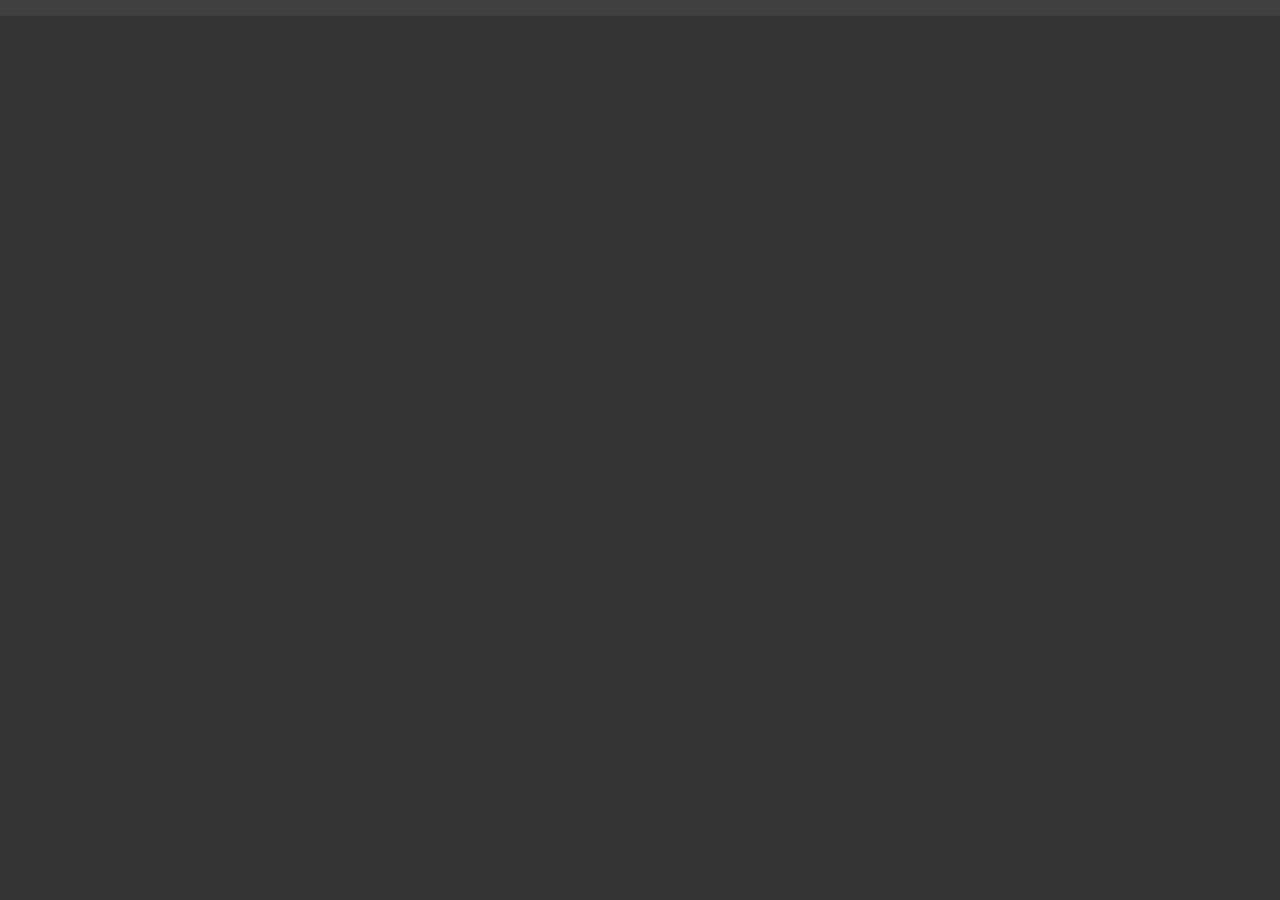
==== commit c6fe528d: "Add existing process definition." ====
--- a/www/simply-code/index.html
+++ b/www/simply-code/index.html
@@ -103,11 +103,11 @@
     <link rel="stylesheet" href="css/style.css">
     <link rel="stylesheet" href="css/extra.css">
     <!-- Forward to https -->
-    <script>
-      if (document.location.protocol == "http:") {
-        document.location.href = document.location.href.replace(/^http:/, "https:");
-      }
-    </script>
+<!--    <script>-->
+<!--      if (document.location.protocol == "http:" && document.location.hostname !== 'localhost') {-->
+<!--        document.location.href = document.location.href.replace(/^http:/, "https:");-->
+<!--      }-->
+<!--    </script>-->
     <!-- /Head HTML -->
     <script>
       var simplyDataApi = {};
@@ -3029,4 +3029,4 @@
     </script>
     <!-- /Foot HTML -->
   </body>
-</html>+</html>
